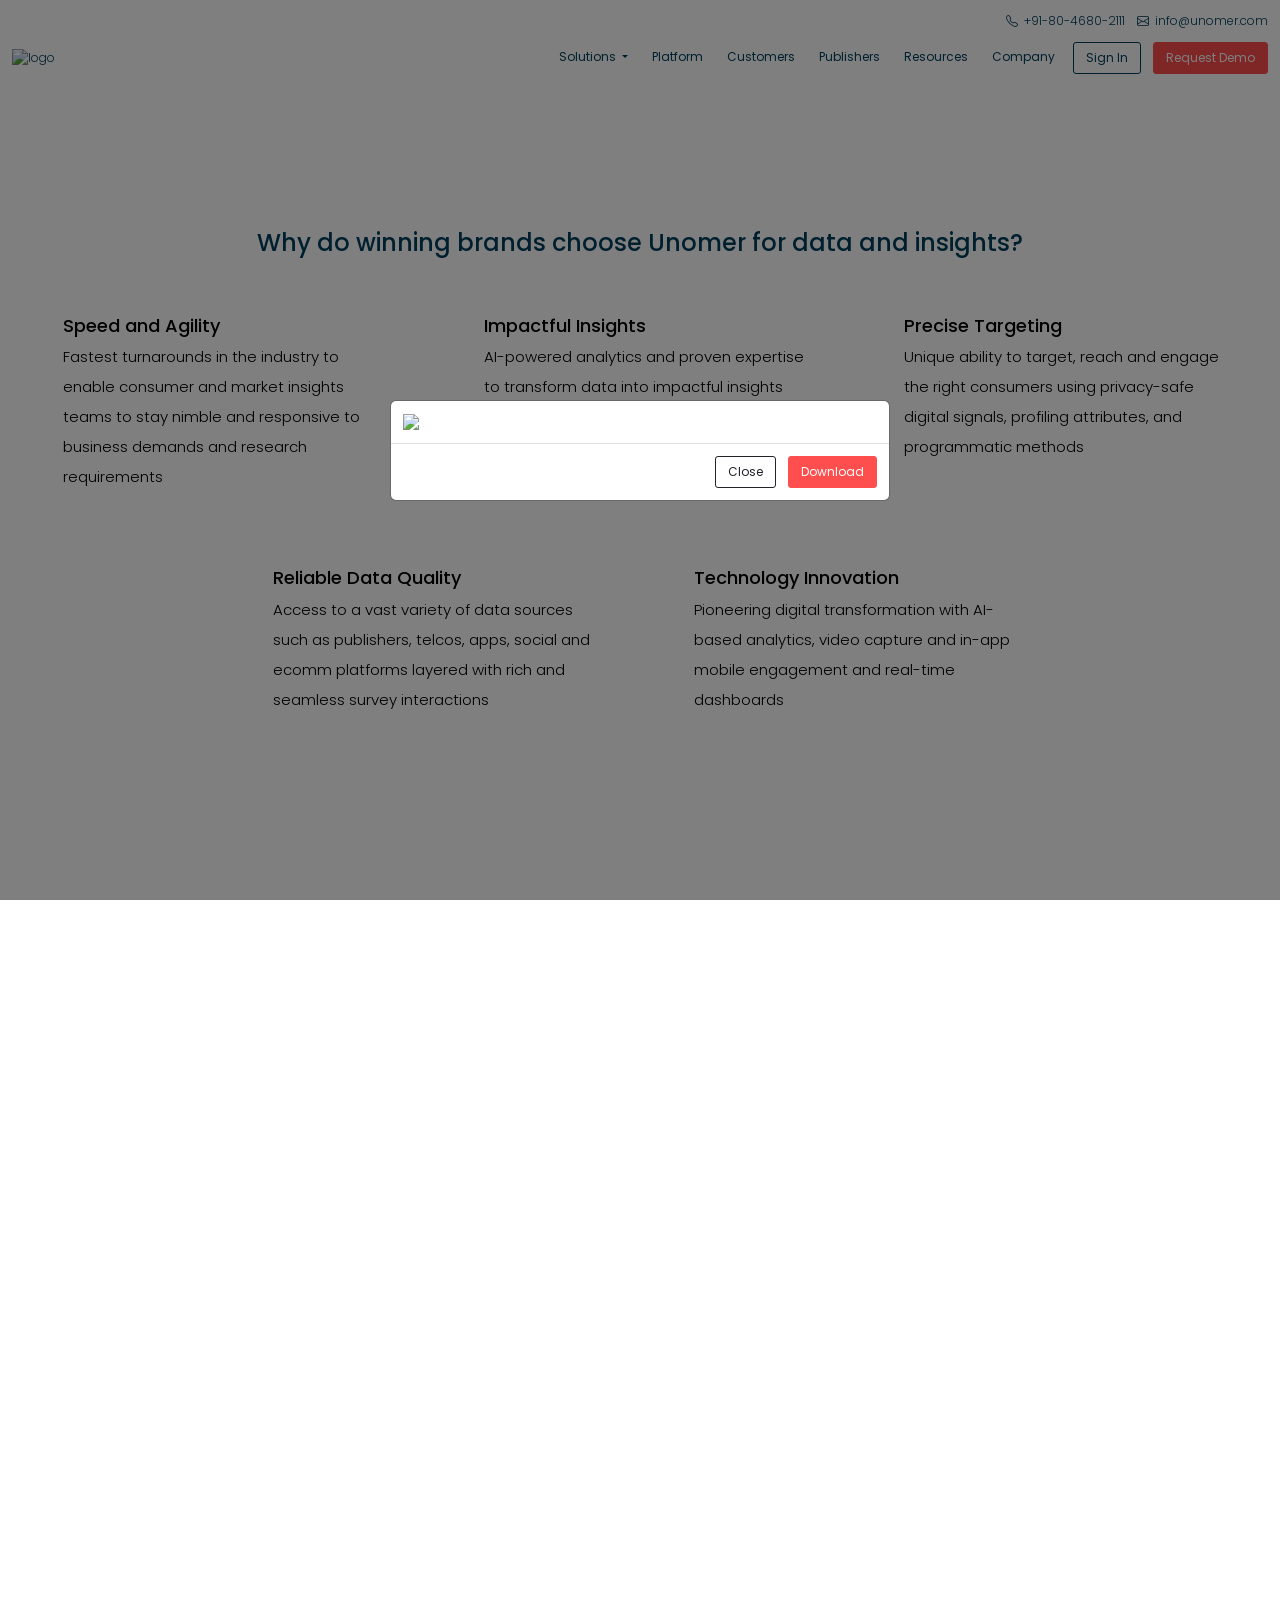
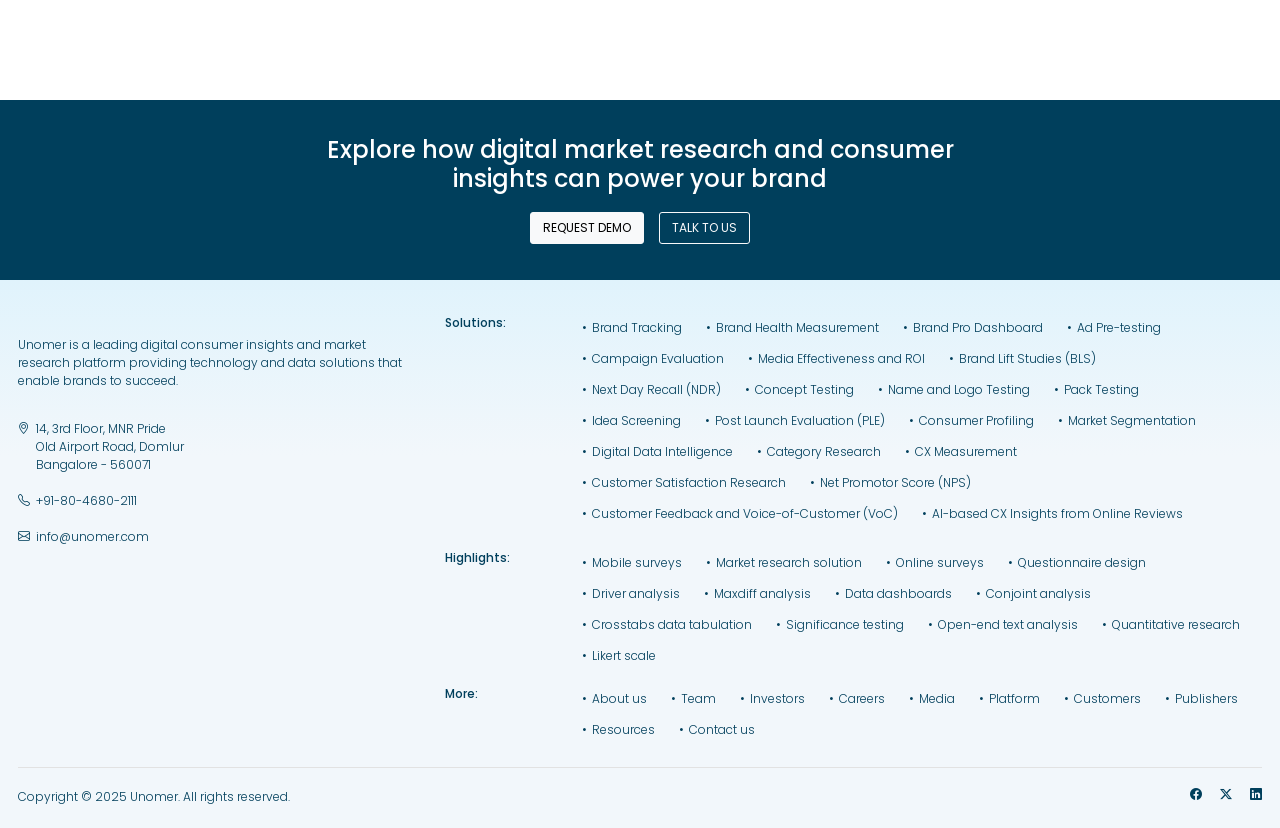
==== index.html @ 529eb97b "Upload css, fonts, files" ====
<!DOCTYPE html>
<html lang="en">
   <head>
      <base href="" />
      <meta charset="utf-8" />
      <meta name="viewport" content="width=device-width, initial-scale=1.0">
      <meta name="mobile-web-app-capable" content="yes">
      <title> Unomer </title>
      <link href="images/favicon.ico" type="image/x-icon" rel="shortcut icon" />
      <link rel="stylesheet" href="css/bootstrap.min.css" />
      <link rel="stylesheet" href="css/bootstrap-icons.min.css">
      <link rel="stylesheet" href="css/owl.carousel.css" />
      <link rel="stylesheet" href="css/style.css" />
      <link rel="stylesheet" href="css/responsive.css" />
   </head>
   <body>
      <!--Modal-Request Start-->  
      <div class="modal modal-xl fade" id="requestdemoModal" tabindex="-1" aria-labelledby="exampleModalLabel" aria-hidden="true">
         <div class="modal-dialog modal-dialog-centered modal-fullscreen-md-down">
            <div class="modal-content">
               <div class="popup-close">
                  <button type="button" class="btn-close opacity-100" data-bs-dismiss="modal" aria-label="Close"></button>
               </div>
               <div class="modal-body p-0">
                  <div class="row row-cols-1 row-cols-md-2 flex-column-reverse flex-md-row g-0">
                     <div class="col p-3 p-xl-5 pb-0 pb-xl-0 d-flex flex-column align-items-center bg-primary text-white">
                        <div>
                           <h1>Talk to our Customer Insights Experts</h1>
                           <p class="text-white my-4">Learn how you can bring speed, scale and precision to your market research programs with the Unomer Digital Consumer Insights platform. </p>
                           <ul class="arrow-list">
                              <li>See a tailored demo of Unomer’s key capabilities</li>
                              <li>Get a walk-through of relevant case studies and use cases</li>
                              <li>Discuss your business and research requirements and how Unomer can help</li>
                           </ul>
                        </div>
                        <div class="mt-4"><img src="images/request-demo-img.png" class="img-fluid" alt="" /></div>
                     </div>
                     <div class="col p-3 p-xl-5">
                        <form class="row g-3 needs-validation" novalidate>
                           <div class="col-md-12">
                              <label for="validationCustom01" class="form-label">Name</label>
                              <input type="text" class="form-control form-control-lg rounded-1" id="validationCustom01" value="" required>
                              <div class="valid-feedback">Looks good!</div>
                              <div class="invalid-feedback">Please enter your name.</div>
                           </div>
                           <div class="col-md-12">
                              <label for="validationCustom01" class="form-label">Email</label>
                              <input type="email" class="form-control form-control-lg rounded-1" id="validationCustom02" value="" required>
                              <div class="valid-feedback">Looks good!</div>
                              <div class="invalid-feedback">Please enter email address.</div>
                           </div>
                           <div class="col-md-12">
                              <label for="validationCustom01" class="form-label">Phone Number</label>
                              <input type="number" class="form-control form-control-lg rounded-1" id="validationCustom03" value="" required>
                              <div class="valid-feedback">Looks good!</div>
                              <div class="invalid-feedback">Please enter your phone number.</div>
                           </div>
                           <div class="col-md-12">
                              <label for="validationCustom01" class="form-label">Organization</label>
                              <input type="text" class="form-control form-control-lg rounded-1" id="validationCustom04" value="" required>
                              <div class="valid-feedback">Looks good!</div>
                              <div class="invalid-feedback">Please enter your organization name.</div>
                           </div>
                           <div class="col-md-12">
                              <label for="validationCustom01" class="form-label">Message (Optional)</label>
                              <input type="text" class="form-control form-control-lg rounded-1" id="validationCustom05" value="">
                           </div>
                           <div class="col-md-12"> Captch </div>
                           <div class="col-12 d-grid">
                              <button class="btn btn-primary btn-lg rounded-1" type="submit">Request Demo</button>
                           </div>
                        </form>
                     </div>
                  </div>
               </div>
            </div>
         </div>
      </div>
      <!--Modal-Request End-->  
      <!--Header Start-->  
      <header>
         <div class="top-bar">
            <div class="container-fluid py-3 px-3 px-xxl-6">
               <div class="d-none d-lg-flex gap-3 justify-content-end">
                  <a href="tel:8046802111"><i class="bi bi-telephone"></i><span class="ms-2">+91-80-4680-2111</span></a>
                  <a href="mailto:info@unomer.com"><i class="bi bi-envelope"></i><span class="ms-2">info@unomer.com</span></a>
               </div>
            </div>
         </div>
         <nav class="navbar navbar-expand-lg p-0">
            <div class="container-fluid  px-0 px-lg-3 px-xxl-6">
               <div class="mobile-header px-3 px-lg-0 py-2 py-lg-0">
                  <a class="brand" href="index.html"><img src="images/logo_web.png" class="img-fluid" alt="logo"></a>
                  <button class="navbar-toggler p-1 border-0" type="button" data-bs-toggle="collapse" data-bs-target="#navbarSupportedContent" aria-controls="navbarSupportedContent" aria-expanded="false" aria-label="Toggle navigation">
                  <span class="one"></span>
                  <span class="two"></span>
                  <span class="three"></span>
                  </button>
               </div>
               <div class="collapse navbar-collapse" id="navbarSupportedContent">
                  <div class="navbar-collapse-inner d-flex flex-column flex-lg-row h-100 ms-auto">
                     <ul class="navbar-nav  me-lg-3 px-3 p-lg-0 gap-lg-1 gap-xl-3">
                        <li class="nav-item dropdown">
                           <a class="nav-link dropdown-toggle" href="#" role="button" data-bs-toggle="dropdown" aria-expanded="false">
                           Solutions
                           </a>
                           <div class="dropdown-menu">
                              <div class="row row-cols-1 row-cols-md-3 ">
                                 <div class="col">
                                    <div class="dropdown-item">
                                       <div class="small fm-b-poppins border-bottom pb-3 mb-2 d-flex align-items-center"> 
                                           <img src="images/brand.png" class="d-block img-fluid me-2" alt="brand">
                                           BRAND SUCCESS
                                       </div>
                                       <ul>
                                          <li><a href="#">Brand Tracking</a></li>
                                          <li><a href="#">Brand Health Measurement</a></li>
                                          <li><a href="#">Brand Pro Dashboard</a></li>
                                       </ul>
                                    </div>
                                    <div class="dropdown-item ">
                                       <div class="small fm-b-poppins border-bottom pb-3 mb-2 d-flex align-items-center">
                                           <img src="images/adersting.png" class="d-block img-fluid me-2" alt="brand">
                                           ADVERTISING EFFECTIVENESS</div>
                                       <ul>
                                          <li><a href="#">Ad Pre-testing</a></li>
                                          <li><a href="#">Campaign Evaluation</a></li>
                                          <li><a href="#">Media Effectiveness and ROI</a></li>
                                          <li><a href="#">Brand Lift Studies (BLS)</a></li>
                                          <li><a href="#">Next Day Recall (NDR)</a></li>
                                          <li><a href="#">Celebrity Research</a></li>
                                       </ul>
                                    </div>
                                 </div>
                                 <div class="col">
                                    <div class="dropdown-item">
                                       <div class="small fm-b-poppins border-bottom pb-3 mb-2 d-flex align-items-center">
                                           <img src="images/consumer.png" class="d-block img-fluid me-2" alt="brand">
                                           CONSUMER UNDERSTANDING
                                       </div>
                                       <ul>
                                          <li><a href="#">Consumer Profiling</a></li>
                                          <li><a href="#">Market Segmentation</a></li>
                                          <li><a href="#">Category Research</a></li>
                                          <li>
                                             <a href="#" class="d-inline-flex d-md-flex align-items-start tag tag-yellow">
                                                <img src="images/prism.png" alt="" class="img-fluid flex-shrink-0"/>
                                                <div class="flex-grow-1 ps-2">
                                                   <strong class="d-block pb-1">Prism <i class="bi bi-arrow-right ms-1"></i></strong>
                                                   Digital Data Intelligence
                                                </div>
                                             </a>
                                          </li>
                                       </ul>
                                    </div>
                                    <div class="dropdown-item">
                                       <div class="small fm-b-poppins border-bottom pb-3 mb-2 d-flex align-items-center">
                                           <img src="images/product.png" class="d-block img-fluid me-2" alt="brand">    
                                           PRODUCT INNOVATION</div>
                                       <ul>
                                          <li><a href="#">Concept Testing</a></li>
                                          <li><a href="#">Name and Logo Testing</a></li>
                                          <li><a href="#">Pack Testing</a></li>
                                          <li><a href="#">Idea Screening</a></li>
                                       </ul>
                                    </div>
                                 </div>
                                 <div class="col">
                                    <div class="dropdown-item">
                                       <div class="small fm-b-poppins border-bottom pb-3 mb-2 d-flex align-items-center">
                                           <img src="images/customer.png" class="d-block img-fluid me-2" alt="brand">
                                           CUSTOMER EXPERIENCE
                                       </div>
                                       <ul>
                                          <li><a href="#">CX Measurement</a></li>
                                          <li><a href="#">Customer Satisfaction Research</a></li>
                                          <li><a href="#">Net Promoter Score (NPS)</a></li>
                                          <li><a href="#">Feedback Management</a></li>
                                          <li>
                                             <a href="#" class="d-inline-flex d-md-flex align-items-start tag tag-blue">
                                                <img src="images/sentisine.png" alt="" class="img-fluid flex-shrink-0"/>
                                                <div class="flex-grow-1 ps-2">
                                                   <strong class="d-block pb-1">Sentisine <i class="bi bi-arrow-right ms-1"></i></strong>
                                                   AI-based CX Insights<br/> from Online Reviews
                                                </div>
                                             </a>
                                          </li>
                                       </ul>
                                    </div>
                                    <div class="launch-item">
                                       <h6 class="mb-3">New Launch</h6>
                                       <div id="carouselExampleIndicators" class="carousel slide" data-bs-ride="carousel">
                                          <div class="carousel-inner">
                                             <div class="carousel-item active">
                                                <img src="images/newlaunch.png" class="d-block img-fluid" alt="new">
                                                <p class="m-0 pt-2 ">Use videos to let consumers share stories</p>
                                             </div>
                                          </div>
                                       </div>
                                    </div>
                                 </div>
                              </div>
                           </div>
                        </li>
                        <li class="nav-item">
                           <a class="nav-link" href="platform.html">Platform</a>
                        </li>
                        <li class="nav-item">
                            <a class="nav-link" href="customers.html">Customers</a>
                        </li>
                        <li class="nav-item">
                           <a class="nav-link" href="publishers.html">Publishers</a>
                        </li>
                        <li class="nav-item">
                           <a class="nav-link" href="resources.html">Resources</a>
                        </li>
                        <li class="nav-item">
                           <a class="nav-link" href="company.html">Company</a>
                        </li>
                     </ul>
                     <div class="d-flex gap-3 py-3 px-3 p-lg-0">
                        <a class="btn btn-outline-black btn-lg rounded-1 fs-6" href="#">Sign In</a>
                        <a class="btn btn-primary btn-lg rounded-1 fs-6" href="#" data-bs-toggle="modal" data-bs-target="#requestdemoModal"><span>Request Demo</span></a> 
                     </div>
                  </div>
                  <div class="d-lg-none d-flex gap-3 py-3 px-3 p-lg-0 text-center   justify-content-around">
                     <a href="tel:8046802111 "><i class="bi bi-telephone"></i><span class="ms-2">+91-80-4680-2111</span></a>
                     <a href="mailto:info@unomer.com"><i class="bi bi-envelope"></i><span class="ms-2">info@unomer.com</span></a>
                  </div>
               </div>
            </div>
         </nav>
      </header>
      <!--Header End-->  
      
      
      
      <!--Main Wrapper Start-->  
      <div id="wrapper">
          
         <!--Banner Start -->
         <section class="jarallax active" id="slide_1">
            <div class="w-100">
               <div class="banner-bg banner-home height">
                  <div class="top-slide-left justify-content-xl-center align-items-xl-end px-md-4 px-xxl-6 ">
                   
                      <div class="hero-graphic reveal">
                       <div class="hero-banner-content py-4 py-md-0">
                        <h1 class="mb-3 reveal">Drive brand success with impactful insights</h1>
                        <h4 class="mb-3 lh-base fm-m-poppins reveal">Get data you can trust and the insights you need to take action and fuel growth</h4>
                        <div class="d-flex gap-2 gap-md-4">
                          <a href="#" class="btn btn-primary py-3 rounded-1 fm-sb-poppins reveal" data-bs-toggle="modal" data-bs-target="#requestdemoModal">REQUEST DEMO</a> 
                          <a href="#" class="btn btn-outline-dark py-3 rounded-1 fm-sb-poppins reveal" data-bs-toggle="modal" data-bs-target="#requestdemoModal">TALK TO US</a>
                        </div>
                     </div>
                         
                         <div class="hero-banner-mobile d-md-none">
                             <img src="images/home/hero-banner-m.jpg" alt="" class="img-fluid w-100" />
                         </div>
                     </div>
                      
                     <div class="customers-bg-slider slide-in-top_1 justify-content-center">
                        <div class="owl-carousel owl-theme owl-customer our-customer mx-md-0 mx-lg-5 d-flex align-items-center reveal">
                           <div class="item"><img src="images/brand/amazon.png" alt="" /> </div>
                           <div class="item"><img src="images/brand/apple.png" alt="" /> </div>
                           <div class="item"><img src="images/brand/asian-paints.png" alt="" /> </div>
                           <div class="item"><img src="images/brand/colgate-palmolive.png" alt="" /> </div>
                           <div class="item"><img src="images/brand/gameskraft.png" alt="" /> </div>
                           <div class="item"><img src="images/brand/groww-billionbrains.png" alt="" /> </div>
                           <div class="item"><img src="images/brand/hotstar.png" alt="" /> </div>
                           <div class="item"><img src="images/brand/itc-foods.png" alt="" /> </div>
                           <div class="item"><img src="images/brand/oppo.png" alt="" /> </div>
                           <div class="item"><img src="images/brand/PhonePe.png" alt="" /> </div>
                           <div class="item"><img src="images/brand/pg.png" alt="" /> </div>
                           <div class="item"><img src="images/brand/razorpay.png" alt="" /> </div>
                           <div class="item"><img src="images/brand/realme.png" alt="" /> </div>
                           <div class="item"><img src="images/brand/samsung.png" alt="" /> </div>
                           <div class="item"><img src="images/brand/star-tv.png" alt="" /> </div>
                           <div class="item"><img src="images/brand/swiggy.png" alt="" /> </div>
                           <div class="item"><img src="images/brand/tata-consumer-products.png" alt="" /> </div>
                           <div class="item"><img src="images/brand/viacom18.png" alt="" /> </div>
                           <div class="item"><img src="images/brand/vivo.png" alt="" /> </div>
                           <div class="item"><img src="images/brand/xiaomi.png" alt="" /> </div>
                           <div class="item"><img src="images/brand/zee5.png" alt="" /> </div>
                           <div class="item"><img src="images/brand/tata-aig.png" alt="" /> </div>
                           <div class="item"><img src="images/brand/netflix.png" alt="" /> </div>
                           <div class="item"><img src="images/brand/ola-cabs.png" alt="" /> </div>
                           <div class="item"><img src="images/brand/godrej.png" alt="" /> </div>
                           <div class="item"><img src="images/brand/redington.png" alt="" /> </div>
                           <div class="item"><img src="images/brand/abIn-bev.png" alt="" /> </div>
                           <div class="item"><img src="images/brand/junglee_games.png" alt="" /> </div>
                           <div class="item"><img src="images/brand/nestle.png" alt="" /> </div>
                        </div>
                     </div>
                  </div>
               </div>
            </div>
         </section> 
         <!--Banner End -->
         
         
         <!-- Feature Start-->
         <section class="jarallax bg-white py-5 py-xl-0" id="slide_2">
            <div class="px-4 w-100">
               <div class="container height d-flex flex-column justify-content-center ">
                  <h2 class="text-xl-center mb-5 mx-lg-3 test reveal">Why do winning brands choose Unomer for data and insights?</h2>
                  <div class="row row-cols-1 row-cols-md-2 row-cols-xl-3 g-5 justify-content-center lh-lg text-black">
                     <div class="col slide-in-top_2">
                        <div class="d-flex p-lg-4 features-home reveal">
                           <div><img src="images/home/speed-icn.png" alt=""/></div>
                           <div class="ps-4">
                              <h3>Speed and Agility</h3>
                              <p>Fastest turnarounds in the industry to enable consumer and market insights teams to stay nimble and responsive to business demands and research requirements</p>
                           </div>
                        </div>
                     </div>
                     <div class="col slide-in-top_3">
                        <div class="d-flex p-lg-4 features-home reveal">
                           <div><img src="images/home/insight-icn.png" alt="" /></div>
                           <div class="ps-4">
                              <h3>Impactful Insights</h3>
                              <p>AI-powered analytics and proven expertise to transform data into impactful insights uncovering real drivers for your customers and market</p>
                           </div>
                        </div>
                     </div>
                     <div class="col slide-in-top_4">
                        <div class="d-flex p-lg-4 features-home reveal">
                           <div><img src="images/home/target-icn.png" alt="" /></div>
                           <div class="ps-4">
                              <h3>Precise Targeting</h3>
                              <p>Unique ability to target, reach and engage the right consumers using privacy-safe digital signals,  profiling attributes, and programmatic methods</p>
                           </div>
                        </div>
                     </div>
                     <div class="col slide-in-top_5">
                        <div class="d-flex p-lg-4 features-home reveal">
                           <div><img src="images/home/data-icn.png" alt="" /></div>
                           <div class="ps-4">
                              <h3>Reliable Data Quality</h3>
                              <p>Access to a vast variety of data sources such as publishers, telcos, apps,  social and ecomm platforms  layered with rich and seamless survey interactions</p>
                           </div>
                        </div>
                     </div>
                     <div class="col slide-in-top_6">
                        <div class="d-flex pb-0 p-lg-4 features-home reveal">
                           <div><img src="images/home/tech-icn.png" alt="" /></div>
                           <div class="ps-4">
                              <h3>Technology Innovation</h3>
                              <p>Pioneering digital transformation with AI-based analytics, video capture and in-app mobile engagement and real-time dashboards</p>
                           </div>
                        </div>
                     </div>
                  </div>
               </div>
            </div>
         </section>
         <!-- Feature End-->
         
         
         <!--Solutions Start-->
         <section class="jarallax py-5 py-xl-0" id="slide_3">
            <div class="pattern pattern-purple height mx-4 mx-xl-0 p-4 py-xxl-0 px-xxl-6 d-flex flex-column justify-content-center">
               <div class="row align-items-center">
                  <div class="col-12 col-xl-6">
                     <div class="pattern-img reveal">
                        <picture>
                           <source media="(max-width:1199px)" srcset="images/home/solutions-md.png">
                           <img src="images/home/solutions.png" alt="" class="img-fluid" />
                        </picture>
                     </div>
                  </div>
                  <div class="col-12 col-xl-6">
                     <div class="bg-white p-4 p-xl-0">
                        <h5 class="text-black reveal">SOLUTIONS</h5>
                        <h2 class="mb-4 reveal">Stay in sync with consumers and a step ahead of changing market dynamics</h2>
                        <p class="reveal">Unomer equips insights leaders, brand managers and media planners to harness data and insights so you can take action with confidence. Our range of specialised solutions provide accurate and relevant data that help in making smarter decisions with agility.</p>
                        <p class="reveal">Digital market research enables brands to gain deeper insights into consumer behaviour, preferences, and market trends, empowering them to make data-driven decisions and stay ahead of the competition in today's rapidly evolving marketplace.</p>
                        <a href="#" class="btn btn-lg btn-outline-black rounded-1 mt-3 mt-xl-5 reveal">Explore Solutions<i class="bi bi-arrow-right ms-1"></i></a>
                     </div>
                  </div>
               </div>
            </div>
         </section>
         <!--Solutions End-->
         
         
         <!--Slider One Start-->
         <section class="jarallax py-5 py-xl-0 " id="slide_4">
            <div class="patter-afterbefore mx-4 mx-xl-0 px-4 light-bluegrey-bg">
               <div class="height pb-5 px-xxl-6 py-xl-0 d-flex align-items-center justify-content-center">
                  <div id="carouselHome" class="carousel slide" data-bs-ride="carousel" >
                     <div class="carousel-indicators reveal ">
                        <button type="button" data-bs-target="#carouselHome" data-bs-slide-to="0" class="active" aria-label="Slide 1"></button>
                        <button type="button" data-bs-target="#carouselHome" data-bs-slide-to="1" aria-label="Slide 2"></button>
                        <button type="button" data-bs-target="#carouselHome" data-bs-slide-to="2" aria-label="Slide 3"></button>
                        <button type="button" data-bs-target="#carouselHome" data-bs-slide-to="3" aria-label="Slide 4"></button>
                     </div>
                     <div class="carousel-inner slide-in-top_1">
                        <div class="carousel-item active">
                           <div class="row gy-4 align-items-center">
                              <div class="col-12 col-xl-5 col-xxl-4 order-last order-xl-first">
                                 <h2 class="mb-4 reveal">Design, launch, and analyze mobile  surveys with ease</h2>
                                 <p class="reveal">Get insights faster by quickly collecting responses from your target groups and answer business questions to create impact</p>
                                 <a href="#" class="btn btn-lg btn-outline-black rounded-1 slide-in-top_6  mt-3 mt-xl-5 reveal">Explore More<i class="bi bi-arrow-right ms-1"></i></a>
                              </div>
                              <div class="col-12 col-xl-7 col-xxl-8 order-first order-xl-last text-end">
                                 <picture c>
                                    <source media="(max-width:767px)" srcset="images/home/home-slider-1-m.png" >
                                    <source media="(max-width:1299px)" srcset="images/home/home-slider-1.png">
                                    <img src="images/home/home-slider-1.png" alt="" class="img-fluid w-100 reveal" />
                                 </picture>
                              </div>
                           </div>
                        </div>
                        <div class="carousel-item">
                           <div class="row gy-4 align-items-center">
                              <div class="col-12 col-xl-5 col-xxl-4 order-last order-xl-first">
                                 <h2 class="mb-4 reveal">Drive rich, authentic insights from social and online channels</h2>
                                 <p class="reveal">Automatically extract meaningful quantitative and qualitative insights to tell powerful stories that inspire better actions to deliver the best customer experiences</p>
                                 <a href="#" class="btn btn-lg btn-outline-black rounded-1 slide-in-top_6  mt-3 mt-xl-5 reveal">Explore More<i class="bi bi-arrow-right ms-1"></i></a>
                              </div>
                              <div class="col-12 col-xl-7 col-xxl-8 order-first order-xl-last text-end">
                                 <picture>
                                    <source media="(max-width:767px)" srcset="images/home/home-slider-2-m.png">
                                    <source media="(max-width:1299px)" srcset="images/home/home-slider-2.png">
                                    <img src="images/home/home-slider-2.png" alt="" class="img-fluid w-100 reveal" />
                                 </picture>
                              </div>
                           </div>
                        </div>
                        <div class="carousel-item">
                           <div class="row gy-4 align-items-center">
                              <div class="col-12 col-xl-5 col-xxl-4 order-last order-xl-first">
                                 <h2 class="mb-4 reveal">Measure, track and benchmark brand performance against competition</h2>
                                 <p class="reveal">Gain a holistic view of the market by comparing your brand KPIs and against competitors so you can stay ahead of changing market dynamics</p>
                                 <a href="#" class="btn btn-lg btn-outline-black rounded-1 slide-in-top_6  mt-3 mt-xl-5 reveal">Explore More<i class="bi bi-arrow-right ms-1"></i></a>
                              </div>
                              <div class="col-12 col-xl-7 col-xxl-8 order-first order-xl-last text-end">
                                 <picture>
                                    <source media="(max-width:767px)" srcset="images/home/home-slider-3-m.png">
                                    <source media="(max-width:1299px)" srcset="images/home/home-slider-3.png">
                                    <img src="images/home/home-slider-3.png" alt="" class="img-fluid w-100 reveal" />
                                 </picture>
                              </div>
                           </div>
                        </div>
                        <div class="carousel-item ">
                           <div class="row gy-4 align-items-center">
                              <div class="col-12 col-xl-5 col-xxl-4 order-last order-xl-first">
                                 <h2 class="mb-4 reveal">Make smart advertising and campaign decisions</h2>
                                 <p class="reveal">Maximise the effectiveness of your creatives and media plan to grow brand strength, market penetration and sales</p>
                                 <a href="#" class="btn btn-lg btn-outline-black rounded-1 slide-in-top_6  mt-3 mt-xl-5 reveal">Explore More<i class="bi bi-arrow-right ms-1"></i></a>
                              </div>
                              <div class="col-12 col-xl-7 col-xxl-8 order-first order-xl-last text-end">
                                 <picture>
                                    <source media="(max-width:767px)" srcset="images/home/home-slider-4-m.png">
                                    <source media="(max-width:1299px)" srcset="images/home/home-slider-4.png">
                                    <img src="images/home/home-slider-4.png" alt="" class="img-fluid w-100 reveal" />
                                 </picture>
                              </div>
                           </div>
                        </div>
                     </div>
                  </div>
               </div>
            </div>
         </section>
         <!--Slider One End-->
         
         
         <!--Testimonial Start-->
         <section class="jarallax py-5 py-xl-0 " id="slide_5">
            <div class="mx-4 mx-xl-0 px-4 testimonial-bg">
               <div class="height d-flex align-items-center px-xl-3 px-xxl-6 pt-4 pb-5 py-xl-0">
                  <div id="carouselTestimonial" class="carousel slide" data-bs-ride="carousel">
                     <div class="carousel-indicators reveal">
                        <button type="button" data-bs-target="#carouselTestimonial" data-bs-slide-to="0" class="active" aria-label="Slide 1"></button>
                        <button type="button" data-bs-target="#carouselTestimonial" data-bs-slide-to="1" aria-label="Slide 2"></button>
                        <button type="button" data-bs-target="#carouselTestimonial" data-bs-slide-to="2" aria-label="Slide 3"></button>
                        <button type="button" data-bs-target="#carouselTestimonial" data-bs-slide-to="3" aria-label="Slide 4"></button>
                     </div>
                     <div class="carousel-inner slide-in-top_1">
                         
                        <div class="carousel-item active">
                           <div class="row g-5 align-items-center">
                              <div class="col-12 col-xl-4 text-center">
                                 <img class="img-fluid px-5 px-md-0 testimonial-img reveal" src="images/ArunPreethiPillai.png" alt="" />
                              </div>
                              <div class="col-12 col-xl-8 testimonial-content text-white">
                                  <h1 class="reveal">With the Unomer platform, we get sharp consumer intelligence, bring in fresh, real-time insights, and strengthen our decision-making process. <span class="last-testimonial"><img src="images/testimonial-rht.png" alt="" /></span></h1>
                                 <div class="d-md-flex align-items-center testimonial-desc">
                                     <img src="images/Razorpay-logo.png" alt="" class="img-fluid small reveal" />
                                    <div class="personal-dtl mt-4 mt-md-0 reveal">
                                       <span class="testimonial-name fm-m-poppins d-block m-0">Arun Preethi Pillai</span>
                                       <span class="testimonial-country d-block my-1 fst-italic">Associate Director, Research and Insights</span>
                                       <span class="testimonial-company d-block m-0 opacity-50 fst-italic d-none">Razorpay</span>
                                    </div>
                                 </div>
                              </div>
                           </div>
                        </div>
                         
                        <div class="carousel-item ">
                           <div class="row g-5 align-items-center">
                              <div class="col-12 col-xl-4 text-center">
                                 <img class="img-fluid px-5 px-md-0 testimonial-img reveal" src="images/SaurobhMedda.png" alt="" />
                              </div>
                              <div class="col-12 col-xl-8 testimonial-content text-white">
                                 <h1 class="reveal">Unomer’s remarkable agility to launch the digital research projects within a few hours and ability to provide reliable consumer insights has impacted investment decisions. <span class="last-testimonial "><img src="images/testimonial-rht.png" alt="" /></span></h1>
                                 <div class="d-md-flex align-items-center testimonial-desc">
                                     <img src="images/Colgate-logo.png" class="img-fluid big reveal" alt="" />
                                    <div class="personal-dtl mt-4 mt-md-0 reveal">
                                       <span class="testimonial-name fm-m-poppins d-block m-0">Saurobh Medda</span>
                                       <span class="testimonial-country d-block my-1 fst-italic">Manager, Consumer Insights</span>
                                       <span class="testimonial-company d-block m-0 opacity-50 fst-italic d-none">Colgate-Palmolive</span>
                                    </div>
                                 </div>
                              </div>
                           </div>
                        </div>
                        <div class="carousel-item">
                           <div class="row g-5 align-items-center">
                              <div class="col-12 col-xl-4 text-center">
                                 <img class="img-fluid px-5 px-md-0 testimonial-img" src="images/SumitOberoi.png" alt="" />
                              </div>
                              <div class="col-12 col-xl-8 testimonial-content text-white">
                                 <h1>Unomer platform enables access and engagement with hard-to-reach consumer segments which is critical for our product and communications research. <span class="last-testimonial"><img src="images/testimonial-rht.png" alt="" /></span></h1>
                                 <div class="d-md-flex align-items-center testimonial-desc">
                                    <img src="images/Amazon-logo.png" class="img-fluid small" alt="" />
                                    <div class="personal-dtl mt-4 mt-md-0">
                                       <span class="testimonial-name fm-m-poppins d-block m-0">Sumit Oberoi</span>
                                       <span class="testimonial-country d-block my-1 fst-italic">Brand Lead, Alexa, Fire TV &amp; Kindle</span>
                                       <span class="testimonial-company d-block m-0 opacity-50 fst-italic d-none">Amazon</span>
                                    </div>
                                 </div>
                              </div>
                           </div>
                        </div>
                   
                        <div class="carousel-item">
                           <div class="row g-5 align-items-center">
                              <div class="col-12 col-xl-4 text-center">
                                 <img class="img-fluid px-5 px-md-0 testimonial-img" src="images/NeerajMudya.png" alt="" />
                              </div>
                              <div class="col-12 col-xl-8 testimonial-content text-white">
                                 <h1>The quality and speed of data and insights from Unomer is very valuable for refining our brand and communication strategy across brand portfolios. <span class="last-testimonial"><img src="images/testimonial-rht.png" alt="" /></span></h1>
                                 <div class="d-md-flex align-items-center testimonial-desc">
                                    <img src="images/TataConsumerProducts-logo.png" class="img-fluid big" alt="" />
                                    <div class="personal-dtl mt-4 mt-md-0 ">
                                       <span class="testimonial-name fm-m-poppins d-block m-0">Neeraj Mudya</span>
                                       <span class="testimonial-country d-block my-1 fst-italic">Director, Consumer Insights + Innovations</span>
                                       <span class="testimonial-company d-block m-0 opacity-50 fst-italic d-none">Tata Consumer Products</span>
                                    </div>
                                 </div>
                              </div>
                           </div>
                        </div>
                     </div>
                  </div> 
               </div>
            </div>
         </section>
         <!--Testimonial End-->
         
         
         <!--Platform Start-->
         <section class="jarallax py-5 py-xl-0" id="slide_6">
            <div class="pattern pattern-green height mx-4 mx-xl-0 p-4 py-xxl-0 px-xxl-6 d-flex flex-column justify-content-center ">
               <div class="row align-items-center">
                  <div class="col-12 col-xl-6">
                     <div class="pattern-img reveal">
                        <picture>
                           <source media="(max-width:1199px)" srcset="images/home/platform-m.png">
                           <img src="images/home/platform.png" alt="" class="slide-in-top_1 img-fluid" />
                        </picture>
                     </div>
                  </div>
                  <div class="col-12 col-xl-6">
                     <div class="bg-white p-4 p-xl-0">
                        <h5 class="text-black reveal">PLATFORM</h5>
                        <h2 class="reveal mb-4">Reshape market research with a cloud-based data platform powered by AI</h2>
                        <p class="reveal">Unomer has built industry’s most advanced platform that integrates robust data sources with AI-powered data collection, synthesis and analysis. It empowers you with insights and intelligence needed to make better decisions.</p>
                        <p class="reveal">Design and launch mobile surveys on precisely targeted audience segments, engage consumers via videos, gather real-time data signals, report faster than ever using live dashboards, run analytics on social media, online reviews or internal apps and data.</p>
                        <a href="#" class="btn btn-lg btn-outline-black rounded-1 mt-3 mt-xl-5 reveal">Explore Platform<i class="bi bi-arrow-right ms-1"></i></a>
                     </div>
                  </div>
               </div>
            </div>
         </section>
         <!--Platform End-->
         
         
         <!--Slider Two Start-->
         <section class="jarallax py-5 py-xl-0" id="slide_7">
            <div class="patter-afterbefore light-bluegrey-bg mx-4 mx-xl-0 px-4">
               <div class="height pb-5 px-xxl-6 py-xl-0 d-flex align-items-center justify-content-center">
                  <div id="carouselHomeSecond" class="carousel slide" data-bs-ride="carousel">
                     <div class="carousel-indicators reveal">
                        <button type="button" data-bs-target="#carouselHomeSecond" data-bs-slide-to="0" class="active" aria-label="Slide 1"></button>
                        <button type="button" data-bs-target="#carouselHomeSecond" data-bs-slide-to="1" aria-label="Slide 2"></button>
                        <button type="button" data-bs-target="#carouselHomeSecond" data-bs-slide-to="2" aria-label="Slide 3"></button>
                        <button type="button" data-bs-target="#carouselHomeSecond" data-bs-slide-to="3" aria-label="Slide 4"></button>
                     </div>
                     <div class="carousel-inner slide-in-top_1">
                        <div class="carousel-item active">
                           <div class="row gy-4 align-items-center">
                              <div class="col-12 col-xl-5 col-xxl-4 order-last order-xl-first">
                                 <h2 class="mb-4 reveal">Gain a 360-degree view of consumer behavior</h2>
                                 <p class="reveal">Access simple dashboards for analysis of massive datasets to see where, how, and why consumers spend their time and money</p>
                                 <a href="#" class="btn btn-lg btn-outline-black rounded-1 slide-in-top_6  mt-3 mt-xl-5 reveal">Explore More<i class="bi bi-arrow-right ms-1"></i></a>
                              </div>
                              <div class="col-12 col-xl-7 col-xxl-8 order-first order-xl-last text-end">
                                 <picture>
                                    <source media="(max-width:767px)" srcset="images/home/home-slider-5-m.png">
                                    <source media="(max-width:1299px)" srcset="images/home/home-slider-5.png">
                                    <img src="images/home/home-slider-5.png" alt="" class="img-fluid w-100 reveal" />
                                 </picture>
                              </div>
                           </div>
                        </div>
                        <div class="carousel-item ">
                           <div class="row gy-4 align-items-center">
                              <div class="col-12 col-xl-5 col-xxl-4 order-last order-xl-first">
                                 <h2 class="mb-4 reveal">See with AI what you may otherwise miss</h2>
                                 <p class="reveal">Uncover consumer perceptions and sentiments from structured and unstructured data with AI tailor made for consumer insights</p>
                                 <a href="#" class="btn btn-lg btn-outline-black rounded-1 slide-in-top_6  mt-3 mt-xl-5 reveal">Explore More<i class="bi bi-arrow-right ms-1"></i></a>
                              </div>
                              <div class="col-12 col-xl-7 col-xxl-8 order-first order-xl-last text-end">
                                 <picture>
                                    <source media="(max-width:767px)" srcset="images/home/home-slider-6-m.png">
                                    <source media="(max-width:1299px)" srcset="images/home/home-slider-6.png">
                                    <img src="images/home/home-slider-6.png" alt="" class="img-fluid w-100 reveal" />
                                 </picture>
                              </div>
                           </div>
                        </div>
                        <div class="carousel-item">
                           <div class="row gy-4 align-items-center">
                              <div class="col-12 col-xl-5 col-xxl-4 order-last order-xl-first">
                                 <h2 class="mb-4 reveal">Innovate meaningfully to create differentiation</h2>
                                 <p class="reveal">Evaluate consumer opinions on new offerings and features to incorporate feedback into design and development lifecycle in a quick and agile way</p>
                                 <a href="#" class="btn btn-lg btn-outline-black rounded-1 slide-in-top_6  mt-3 mt-xl-5 reveal">Explore More<i class="bi bi-arrow-right ms-1"></i></a>
                              </div>
                              <div class="col-12 col-xl-7 col-xxl-8 order-first order-xl-last text-end">
                                 <picture>
                                    <source media="(max-width:767px)" srcset="images/home/home-slider-7-m.png">
                                    <source media="(max-width:1299px)" srcset="images/home/home-slider-7.png">
                                    <img src="images/home/home-slider-7.png" alt="" class="img-fluid w-100 reveal" />
                                 </picture>
                              </div>
                           </div>
                        </div>
                        <div class="carousel-item ">
                           <div class="row gy-4 align-items-center">
                              <div class="col-12 col-xl-5 col-xxl-4 order-last order-xl-first">
                                 <h2 class="mb-4 reveal">Use videos to let consumers tell their stories in their own way</h2>
                                 <p class="reveal">Get richer responses and feedback with interactive videos so you can see, hear, and understand your customers like never before</p>
                                 <a href="#" class="btn btn-lg btn-outline-black rounded-1 slide-in-top_6 mt-3 mt-xl-5 reveal">Explore More<i class="bi bi-arrow-right ms-1"></i></a>
                              </div>
                              <div class="col-12 col-xl-7 col-xxl-8 order-first order-xl-last text-end">
                                 <picture>
                                    <source media="(max-width:767px)" srcset="images/home/home-slider-8-m.png">
                                    <source media="(max-width:1299px)" srcset="images/home/home-slider-8.png">
                                    <img src="images/home/home-slider-8.png" alt="" class="img-fluid w-100 reveal" />
                                 </picture>
                              </div>
                           </div>
                        </div>
                     </div>
                  </div>
               </div>
            </div>
         </section>
         <!--Slider Two End-->
         
         
         <!--Festival Start-->
         <section class="jarallax py-5 py-xl-0" id="slide_8">
            <div class="bg-purple mx-4 mx-xl-0 p-4 p-xxl-0">
               <div class="height d-xl-flex align-items-xl-center px-xxl-6">
                    <div class="owl-carousel owl-theme festival-slider  ">
                      
                          <div class="px-xl-3 item" data-merge="1" >
                        <div class="bg-white p-4 reveal h-100">
                           <div class="mb-4">
                             <picture>
                                 <source media="(max-width:767px)" srcset="images/home/tataIpl-2025.jpg">
                                 <source media="(max-width:1299px)" srcset="images/home/tataIpl-2025.jpg">
                                 <img src="images/home/tataIpl-2025.jpg" alt="" class="img-fluid w-100 object-fit-cover" />
                              </picture>
                           </div>
                           <h5 class="text-black mb-3">TATA IPL 2025</h5>
                           <h2 class="mb-3">SCORE IPL Ad Effectiveness Measurement</h2>
                           <p>A comprehensive data and insights solution for IPL advertisers and sponsors</p>
                           <a href="lead-genration-form.html" target="_blank" class="btn btn-lg btn-outline-black rounded-1">Download</a>
                        </div>
                     </div>

                       <div  class="px-xl-3 item" data-merge="2">
                        <div class="bg-white p-4 reveal h-100 "> 
                           <div class="mb-4">
                              <picture>
                                 <source media="(max-width:767px)" srcset="images/home/festival-tracker-img-m.jpg">
                                 <source media="(max-width:1299px)" srcset="images/home/festival-tracker-img.jpg">
                                 <img src="images/home/festival-tracker-img.jpg" alt="" class="img-fluid w-100 object-fit-cover" />
                              </picture>
                           </div>
                           <h5 class="text-black mb-3">FESTIVE SHOPPING TRACKER</h5>
                           <h2 class="mb-3">Comprehensive shopping tracker covering the busiest festive season</h2>
                           <p>SPLURGE 2024 by Synchronize and Unomer examines category trends, spend distributions, shopping behaviour patterns, and social and economic influences during Diwali 2024</p>
                           <a href="lead-genration-form.html" target="_blank" class="btn btn-lg btn-outline-black rounded-1">Download</a>
                        </div>
                     </div>
                      
                      <div class="px-xl-3 item" data-merge="1">
                        <div class="bg-white p-4 reveal h-100">
                           <div class="mb-4">
                              <picture>
                                 <source media="(max-width:767px)" srcset="images/home/research-report-img.jpg">
                                 <source media="(max-width:1299px)" srcset="images/home/research-report-img.jpg">
                                 <img src="images/home/research-report-img.jpg" alt="" class="img-fluid w-100 object-fit-cover" />
                              </picture>
                           </div>
                           <h5 class="text-black mb-3">RESEARCH REPORT</h5>
                           <h2 class="mb-3">India’s Real Money Gaming Boom</h2>
                           <p>Rummy leads the charge in mobile gaming revolution, says CMR-Unomer study</p>
                           <a href="lead-genration-form.html" target="_blank" class="btn btn-lg btn-outline-black rounded-1">Access Report</a>
                        </div>
                     </div>
                   
                      
                  </div>
               </div>
            </div>
         </section>
         <!--Festival End-->
         
         
      </div>
      <!--Main Wrapper End-->  
      
      
      <!--Footer Start-->  
      <footer class="light-bluegrey-bg">
         <div class="bg-primary px-4 px-xl-0 py-5 text-center slide-in-top_1">
            <div class="container g-0 g-xl-4">
               <h2 class="mb-4 text-white">Explore how digital market research and consumer insights can power your brand</h2>
               <a href="#" class="btn btn-light btn-lg rounded-1 mx-2" data-bs-toggle="modal" data-bs-target="#requestdemoModal">REQUEST DEMO</a> 
               <a href="#" class="btn btn-outline-light btn-lg rounded-1 mx-2">TALK TO US</a>
            </div>
         </div>
         <div class="footer-bg slide-in-top_2 px-4 px-xl-6 pt-5">
            <div class="row g-4 g-xl-5">
               <div class="col-12 col-xl-4 col-xxl-3 footer-about border-bottom border-xl-0 pb-4 pb-xl-0">
                  <img src="images/logo_web.png" alt="" />
                  <p>Unomer is a leading digital consumer insights and market research platform providing technology and data solutions that enable brands to succeed.</p>
                <ul class="d-md-flex d-xl-block align-content-start justify-content-start gap-md-5">
                     <li class="d-flex gap-2">
                            <strong><i class="bi bi-geo-alt"></i></strong>
                            <span>14, 3rd Floor, MNR Pride <br/>Old Airport Road, Domlur <br/>Bangalore - 560071</span>
                      </li>
                      <li class="d-flex gap-2 my-4 my-md-0 my-xl-4">
                            <strong><i class="bi bi-telephone"></i></strong> 
                            <span>+91-80-4680-2111</span>
                        </li>
                   <li class="d-flex gap-2">
                            <strong><i class="bi bi-envelope"></i></strong>
                            <span><a href="mailto:info@unomer.com"> info@unomer.com</a></span>
                    </li>
                </ul>
               </div>
               <div class="col-12 col-xl-8 col-xxl-9">
                  <div class="row g-2">
                     <div class="col-12 col-md-2 h5">Solutions:</div>
                     <div class="col-12 col-md-10">
                        <ul class="footer-menu-hr">
                           <li><a href="#">Brand Tracking</a></li>
                           <li><a href="#">Brand Health Measurement</a></li>
                           <li><a href="#">Brand Pro Dashboard</a></li>
                           <li><a href="#">Ad Pre-testing</a></li>
                           <li><a href="#">Campaign Evaluation</a></li>
                           <li><a href="#">Media Effectiveness and ROI</a></li>
                           <li><a href="#">Brand Lift Studies (BLS)</a></li>
                           <li><a href="#">Next Day Recall (NDR)</a></li>
                           <li><a href="#">Concept Testing</a></li>
                           <li><a href="#">Name and Logo Testing</a></li>
                           <li><a href="#">Pack Testing</a></li>
                           <li><a href="#">Idea Screening</a></li>
                           <li><a href="#">Post Launch Evaluation (PLE)</a></li>
                           <li><a href="#">Consumer Profiling</a></li>
                           <li><a href="#">Market Segmentation</a></li>
                           <li><a href="#">Digital Data Intelligence</a></li>
                           <li><a href="#">Category Research</a></li>
                           <li><a href="#">CX Measurement</a></li>
                           <li><a href="#">Customer Satisfaction Research</a></li>
                           <li><a href="#">Net Promotor Score (NPS)</a></li>
                           <li><a href="#">Customer Feedback and Voice-of-Customer (VoC)</a></li>
                           <li><a href="#">AI-based CX Insights from Online Reviews</a></li>
                        </ul>
                     </div>
                  </div>
                  <div class="row g-2 my-3">
                     <div class="col-12 col-md-2 h5">Highlights:</div>
                     <div class="col-12 col-md-10">
                        <ul class="footer-menu-hr">
                           <li><a href="#">Mobile surveys</a></li>
                           <li><a href="#">Market research solution</a></li>
                           <li><a href="#">Online surveys</a></li>
                           <li><a href="#">Questionnaire design</a></li>
                           <li><a href="#">Driver analysis</a></li>
                           <li><a href="#">Maxdiff analysis</a></li>
                           <li><a href="#">Data dashboards</a></li>
                           <li><a href="#">Conjoint analysis</a></li>
                           <li><a href="#">Crosstabs data tabulation</a></li>
                           <li><a href="#">Significance testing</a></li>
                           <li><a href="#">Open-end text analysis</a></li>
                           <li><a href="#">Quantitative research</a></li>
                           <li><a href="#">Likert scale</a></li>
                        </ul>
                     </div>
                  </div>
                  <div class="row g-2">
                     <div class="col-12 col-md-2 h5">More:</div>
                     <div class="col-12 col-md-10">
                        <ul class="footer-menu-hr">
                           <li><a href="#">About us</a></li>
                           <li><a href="#">Team</a></li>
                           <li><a href="#">Investors</a></li>
                           <li><a href="#">Careers</a></li>
                           <li><a href="#">Media</a></li>
                           <li><a href="#">Platform</a></li>
                           <li><a href="#">Customers</a></li>
                           <li><a href="#">Publishers</a></li>
                           <li><a href="#">Resources</a></li>
                           <li><a href="#">Contact us</a></li>
                        </ul>
                     </div>
                  </div>
               </div>
            </div>
            <div class="footer-copyright-section mt-4">
               <div class="row row-cols-1 row-cols-md-2 g-3 g-lg-0">
                  <div class="col text-center text-md-start fs-5">
                     Copyright © 2025 Unomer. All rights reserved.
                  </div>
                  <div class="col d-flex justify-content-center justify-content-md-end">
                     <ul class="d-flex gap-4">
                        <li class="h3"> <a href=""><i class="bi bi-facebook"></i></a> </li>
                        <li class="h3"> <a href=""><i class="bi bi-twitter-x"></i></a> </li>
                        <li class="h3"> <a href=""><i class="bi bi-linkedin"></i></a> </li>
                     </ul>
                  </div>
               </div>
            </div>
         </div>
          
          <div id="back-top" class="position-fixed rounded-5 d-flex align-items-center justify-content-center" ><i class="bi bi-arrow-up-short"></i></div>  
          
      </footer>
      <!--Footer End--> 
      

      
      
      <!-- Script --> 
      <script src="js/jquery.js"></script>  
      <script src="js/bootstrap.bundle.min.js"></script> 
      <script src="js/owl.carousel.js"></script>  
      <script src="js/gsap.min.js"></script>
      <script src="js/ScrollTrigger.min.js"></script>
      <script src="js/custom.js"></script> 
      
     
<!--Modal Window Load Start--> 
<div class="modal fade" id="windowloadModal" tabindex="-1" aria-labelledby="windowloadModalLabel" aria-hidden="true">
   <div class="modal-dialog modal-dialog-centered">
      <div class="modal-content">
         <div class="modal-body">
            <img src="images/Pre-IPLInfographic-v3.jpg" class="img-fluid">
         </div>
         <div class="modal-footer gap-2">
             <button type="button" class="btn btn-lg rounded-1 btn-outline-dark" data-bs-dismiss="modal">Close</button>
            <button type="button" data-bs-target="#requestdemoModal" data-bs-toggle="modal" class="btn btn-primary btn-lg rounded-1">Download</button>
         </div>
      </div>
   </div>
</div>

<!--Modal Window Load End--> 

<script>
window.onload = function () {
    var myModal = new bootstrap.Modal(document.getElementById("windowloadModal"));
    myModal.show();
};
</script>
      
   </body>
</html>
---- css/style.css ----
/*=== Reset Css Start ===*/

:root {
  --primary-color: #003f5c;
  --secondary-color: #ff4e4e;
  --bs-dropdown-link-active-bg: #f8f9fa !important;
  --bs-emphasis-color-rgb: 0, 63, 92;
  --bs-navbar-color: rgba(var(--bs-emphasis-color-rgb), 1) !important;
  --bs-primary-rgb: 0, 63, 92;
  --bs-secondary-rgb: 255, 78, 78;
  --bs-purple: #6b5695;
}

.btn-primary {
  --bs-btn-color: #fff;
  --bs-btn-bg: #ff4e4e;
  --bs-btn-border-color: #ff4e4e;
  --bs-btn-hover-color: #fff;
  --bs-btn-hover-bg: #e81a1a;
  --bs-btn-hover-border-color: #e81a1a;
  --bs-btn-focus-shadow-rgb: 49, 132, 253;
  --bs-btn-active-color: #fff;
  --bs-btn-active-bg: #e81a1a;
  --bs-btn-active-border-color: #e81a1a;
  --bs-btn-active-shadow: inset 0 3px 5px rgba(0, 0, 0, 0.125);
  --bs-btn-disabled-color: #fff;
  --bs-btn-disabled-bg: #ff4e4e;
  --bs-btn-disabled-border-color: #ff4e4e;
}

.btn-outline-primary {
  --bs-btn-color: #ff4e4e;
  --bs-btn-border-color: #ff4e4e;
  --bs-btn-hover-color: #fff;
  --bs-btn-hover-bg: #ff4e4e;
  --bs-btn-hover-border-color: #ff4e4e;
  --bs-btn-focus-shadow-rgb: 13, 110, 253;
  --bs-btn-active-color: #fff;
  --bs-btn-active-bg: #ff4e4e;
  --bs-btn-active-border-color: #ff4e4e;
  --bs-btn-active-shadow: inset 0 3px 5px rgba(0, 0, 0, 0.125);
  --bs-btn-disabled-color: #ff4e4e;
  --bs-btn-disabled-bg: transparent;
  --bs-btn-disabled-border-color: #ff4e4e;
  --bs-gradient: none;
}

.btn-outline-black {
  --bs-btn-color: #003f5c;
  --bs-btn-border-color: #003f5c;
  --bs-btn-hover-color: #fff;
  --bs-btn-hover-bg: #003f5c;
  --bs-btn-hover-border-color: #003f5c;
  --bs-btn-focus-shadow-rgb: 33, 37, 41;
  --bs-btn-active-color: #fff;
  --bs-btn-active-bg: #003f5c;
  --bs-btn-active-border-color: #003f5c;
  --bs-btn-active-shadow: inset 0 3px 5px rgba(0, 0, 0, 0.125);
  --bs-btn-disabled-color: #003f5c;
  --bs-btn-disabled-bg: transparent;
  --bs-btn-disabled-border-color: #003f5c;
  --bs-gradient: none;
}

@font-face {
  font-family: "Poppins-r";
  src: url("../fonts/Poppins-Light.ttf") format("truetype");
  font-weight: normal;
  font-display: swap;
  font-style: normal;
}

@font-face {
  font-family: "Poppins-m";
  src: url("../fonts/Poppins-Regular.ttf") format("truetype");
  font-weight: normal;
  font-style: normal;
  font-display: swap;
}
@font-face {
  font-family: "Poppins-sb";
  src: url("../fonts/Poppins-Medium.ttf") format("truetype");
  font-weight: normal;
  font-style: normal;
  font-display: swap;
}
@font-face {
  font-family: "Poppins-b";
  src: url("../fonts/Poppins-SemiBold.ttf") format("truetype");
  font-weight: normal;
  font-style: normal;
  font-display: swap;
}

* {
  text-decoration: none !important;
  outline: none !important;
  list-style: none;
  scrollbar-width: thin;
  scrollbar-color: black gary;
}

html {
  font-size: 12px;
}

body {
  width: 100%;
  height: 100vh;
  font-weight: 400;
  font-family: "Poppins-r";
  background-color: #ffffff;
  -webkit-font-smoothing: antialiased;
  color: var(--primary-color);
  font-size: 12px;
  scroll-behavior: smooth;
}

/* === scroll body === */
body::-webkit-scrollbar {
  width: 8px;
  background: rgb(255 255 255 / 59%);
}
/* Track */
body::-webkit-scrollbar-track {
  background: rgb(255 255 255 / 59%);
}
/* Handle */
body::-webkit-scrollbar-thumb {
  background: #ccc;
  border-radius: 10px;
}
/* Handle on hover */
body::-webkit-scrollbar-thumb:hover {
  background: #ccc;
}

a,
a:hover {
  color: var(--primary-color);
}

ul,
li {
  padding: 0;
  margin: 0;
  font-size: 1.25rem;
}

.form-label {
  color: #000;
}

.height-100vh {
  height: 100vh;
}

.height-100vh,
.about-img {
  height: auto;
}

h1,
.h1 {
  font-size: 3rem;
  font-family: "Poppins-sb";
}
h2,
.h2 {
  font-size: 2rem;
  font-family: "Poppins-sb";
}
h3,
.h3 {
  font-size: 1.5rem;
  font-family: "Poppins-sb";
}
h4,
.h4 {
  font-size: 1.375rem;
}
h5,
.h5 {
  font-size: 1.25rem;
  font-family: "Poppins-sb";
}

p {
  font-size: 1.25rem;
  color: #000000;
}

.text-white p {
  color: #ffffff;
}
.navbar {
  --bs-navbar-color: rgba(var(--bs-emphasis-color-rgb), 1);
}
.nav-link,
.btn {
  font-family: "Poppins-m";
  font-size: 1rem;
}
.light-bluegrey-bg {
  background: #f2f7fb;
}

.bg-purple {
  background: var(--bs-purple);
}

 .pattern-purple-bg{
    background: rgba(169, 79, 151, 1);
  }
  
 .pattern-green-bg{
      background: rgba(0, 143, 143, 1);
  } 

 .pattern-red-light-bg {
    background: rgba(255, 70, 128, 1);
} 
  
  
.pb-6 {
  padding-bottom: 5rem !important;
}

.fm-r-poppins {
  font-family: "Poppins-r";
}
.fm-m-poppins {
  font-family: "Poppins-m";
}
.fm-sb-poppins {
  font-family: "Poppins-sb";
}
.fm-b-poppins {
  font-family: "Poppins-b";
}

/*=== Reset Css End ===*/

/*===Dropdown Menu Start ===*/

.dropdown-menu[data-bs-popper] {
  left: 50%;
  transform: translateX(-50%);
}

.dropdown-menu::before {
  clip-path: polygon(50% 0%, 0% 100%, 100% 100%);
  width: 20px;
  height: 10px;
  content: "";
  position: absolute;
  left: 50%;
  transform: translateX(-50%);
  top: -10px;
  display: block;
  background: #fff;
  z-index: -1;
}
.dropdown-menu {
  border: 0px solid #eee;
  -webkit-box-shadow: 0px 10px 10px rgba(0, 0, 0, 0.26);
  box-shadow: 0px 10px 10px rgba(0, 0, 0, 0.26);
  border-radius: 2px; /*inset:10px auto auto 0px !important;*/
  padding: 30px;
  width: 840px;
}
.dropdown-item {
  border-bottom: solid 0px #eee;
  padding: 0rem;
  padding-bottom: 20px;
}
.dropdown-item:last-child {
  border-bottom: 0;
}

.dropdown-item .small img {
  height: 22px;
}

.dropdown-item a {
  font-size: 0.875rem;
  color: #003f5c;
  font-family: "Poppins-sb";
  padding: 0.4rem 0rem;
  display: inline-block;
  position: relative;
  overflow: hidden;
}

.dropdown-item a:before {
  position: absolute;
  left: 0;
  bottom: 0;
  content: "";
  border-bottom: 1px solid #003f5c;
  transform: translateX(-100%);
  transition: all ease 0.5s;
  width: 100%;
}

.dropdown-item a:hover:before {
  transform: translateX(0%);
}

.dropdown-item:focus,
.dropdown-item:hover {
  background-color: transparent;
}

.dropdown-item.active,
.dropdown-item:active {
  background-color: #f8f9fa;
  color: #212529;
}

.dropdown-menu .tag {
  border-radius: 4px;
  padding: 0.625rem;
  margin: 0.5rem 0rem;
}

.dropdown-menu .tag-blue {
  background: #f2f7fb;
}
.dropdown-menu .tag-yellow {
  background: #fcf3db;
}

.dropdown-menu .launch-item {
  background: #f8f8f8;
  padding: 1rem;
  border-radius: 2px;
  font-size: 0.875rem;
  font-family: "Poppins-sb";
  display: inline-block;
}

.dropdown-menu .launch-item h6 {
  color: rgba(0, 0, 0, 0.5);
}
.dropdown-menu .launch-item p {
  color: #000;
  font-size: 0.875rem;
}

.dropdown-menu .carousel-indicators [data-bs-target] {
  width: 10px;
  height: 10px;
  border-radius: 100%;
  background-color: #d4d4d4;
  opacity: 1;
  border: 0;
}

.dropdown-menu .carousel-indicators .active {
  background-color: #989898;
}

/*===Dropdown Menu End===*/

/*=== Header Start ===*/

header.fixed {
  position: fixed;
}

header.fixed .top-bar {
  display: none;
}

header {
  position: absolute;
  left: 0;
  width: 100%;
  top: 0;
  z-index: 999;
  transition: all ease 0.5s;
}

header .nav-link {
  font-size: 1rem;
}

/*=== Header  End ===*/


/*=== Homge Page Start ===*/

.banner-bg {
  padding-top: 53px;
}   

.hero-banner-content {
  padding-left: 20px;
  padding-right: 20px;
  color: #000;
}

.hero-banner-content .btn-primary {
  min-width: 194px;
}

.hero-banner-content .btn-outline-dark {
  min-width: 160px;
}

.top-slide-left {
  height: 100%;
  display: flex;
  flex-direction: column;
}

.customers-bg-slider {
  background: rgba(255, 255, 255, 0.8);
  width: 100%;
  height: 60px;
  position: absolute;
  bottom: 0;
  left: 0;
  display: flex;
  align-items: center;
}

.customers-bg-slider .owl-carousel::before {
  content: "";
  display: block;
  width: 100px;
  height: 100%;
  background: linear-gradient(
    -90deg,
    rgba(255, 255, 255, 1) 0%,
    rgba(255, 255, 255, 1) 30%,
    rgba(255, 255, 255, 0) 100%
  );
  position: absolute;
  right: 0;
  bottom: 0;
  z-index: 2;
}

.customers-bg-slider .owl-carousel::after {
  content: "";
  display: block;
  width: 100px;
  height: 100%;
  background: linear-gradient(
    90deg,
    rgba(255, 255, 255, 1) 0%,
    rgba(255, 255, 255, 1) 30%,
    rgba(255, 255, 255, 0) 100%
  );
  position: absolute;
  left: 0;
  bottom: 0;
  z-index: 2;
}

.customers-bg-slider .owl-carousel {
  height: 100%;
}

.owl-customer .item img {
  max-height: 40px;
  /*  filter: grayscale(100%);*/
  margin: 0 auto;
}
.owl-carousel .owl-stage {
  display: flex;
  align-items: center;
}

.features-home h3 {
  padding-top: 3px;
}
.features-home p {
  margin-bottom: 0;
}
.features-home:hover {
  background: #f2f7fb;
  cursor: pointer;
}
.features-home img {
  width: 26px;
}

.pattern {
  position: relative;
}

.pattern::before {
  content: "";
  clip-path: polygon(100% 0, 100% 0%, 100% 100%, 80% 100%);
  height: 100%;
  width: 50%;
  background: #fff;
  display: block;
  position: absolute;
  right: 50%;
  top: 0px;
}

.pattern::after {
  position: absolute;
  left: 0;
  bottom: 0;
  content: "";
  width: 50%;
  height: 100%;
  background: url(../images/bottom-lft-pattern.png) 0 bottom no-repeat;
  z-index: 1;
  opacity: 0.3;
}

.pattern-purple {
  background: linear-gradient(
    90deg,
    rgba(169, 79, 151, 1) 0%,
    rgba(169, 79, 151, 1) 50%,
    rgba(255, 255, 255, 1) 50%,
    rgba(255, 255, 255, 1) 100%
  );
}

.pattern-green {
  background: linear-gradient(
    90deg,
    rgba(0, 143, 143, 1) 0%,
    rgba(0, 143, 143, 1) 50%,
    rgba(255, 255, 255, 1) 50%,
    rgba(255, 255, 255, 1) 100%
  );
}

.pattern-img {
  position: relative;
  z-index: 2;
}

.pattern-img img {
  max-width: 85%;
}

.patter-afterbefore::after {
  display: none;
}

#carouselHome .carousel-indicators [data-bs-target],
#carouselHomeSecond .carousel-indicators [data-bs-target] {
  background-color: #000000;
}

.testimonial-bg {
  background: url("../images/testimonial-bg.jpg") 0 bottom no-repeat;
  background-size: cover;
}
.testimonial-content h1 {
  position: relative;
  padding: 0;
  font-size: 2rem;
  line-height: 34px;
  font-family: "Poppins-r";
  margin-bottom: 40px;
  text-indent: 45px;
}

.testimonial-content h1::before{
  content: "";
  background: url("../images/testimonial-lft.png") 0 0 no-repeat;
  background-size:auto 40px;
  width:70px;
  height:40px;
/* position: absolute;
  left: 0;
  top: 0;*/
  display: block;
  margin-bottom:0.625rem;
}

.last-testimonial{ 
    display:none;
}

.last-testimonial img {
  width: 35px;
  height: 25px;
}
.testimonial-content .testimonial-desc {
  padding: 0 0 0 20px;
  border-left: solid 2px rgba(255, 255, 255, 0.2);
}
.testimonial-content .testimonial-desc .small {
  height: 40px;
}
.testimonial-content .testimonial-desc .big {
  height: 60px;
}
.testimonial-content .testimonial-desc .testimonial-name {
  font-size: 1.5rem;
}
.testimonial-content .testimonial-desc .testimonial-country,
.testimonial-content .testimonial-desc .testimonial-company {
  font-size: 1.375rem;
}

.festival-slider.owl-carousel .owl-dots.disabled {
  display: block;
}

/*=== Homge Page End ===*/


/*=== Company Page  Start ===*/


.pattern-team-success{ 
    background-color:var(--secondary-color);
}

.pattern-team-success.pattern::before{ 
    display:none;
}


.pattern-about {
  background: linear-gradient(
    90deg,
    rgb(242 247 251) 0%,
    rgb(242 247 251) 50%,
    rgba(255, 255, 255, 1) 50%,
    rgba(255, 255, 255, 1) 100%
  );
}

.pattern-team {
  background: linear-gradient(
    90deg,
    rgb(255 78 78) 0%,
    rgb(255 78 78) 50%,
    rgba(255, 255, 255, 1) 50%,
    rgba(255, 255, 255, 1) 100%
  );
}

.pattern-career {
  background: linear-gradient(
    90deg,
    rgb(255, 255, 255) 0%,
    rgb(255, 255, 255) 50%,
    rgba(0, 143, 143, 1) 51%,
    rgba(0, 143, 143, 1) 100%
  );
  overflow: hidden;
}

.team-item {
  position: relative;
  z-index: 2;
  height:100%;
}

.team-item img {
  margin-top:-28%;
  width: 100%;
}

.team-item span {
  color: rgba(0, 0, 0, 0.6);
  font-size: 14px;
  line-height: 1.4;
  display: block;
}

.brand-main .brand-logo .col div {
  display: flex;
  align-content: center;
  height: 130px;
  flex-wrap: wrap;
  justify-content: center;
}

.brand-main .brand-box {
  border-bottom: dashed 1px rgba(0, 0, 0, 0.2);
  border-right: dashed 1px rgba(0, 0, 0, 0.2);
}

.client-logo {
  -webkit-transform-style: preserve-3d;
  -moz-transform-style: preserve-3d;
  transform-style: preserve-3d;

  -webkit-backface-visibility: hidden;
  -moz-backface-visibility: hidden;
  backface-visibility: hidden;

  -o-transition: transform 0.6s ease-in-out;
  -moz-transition: transform 0.6s ease-in-out;
  -webkit-transition: transform 0.6s ease-in-out;
  transition: transform 0.6s ease-in-out;
}

/* Flip-out animation (hide the current logo) */
.flip-out {
  animation: flipOut 0.8s forwards;
}

/* Flip-in animation (show the next logo) */
.flip-in {
  animation: flipIn 0.8s forwards;
}

.media-main .media-item {
  display: flex;
  flex-direction: column;
  border-radius: 4px;
}

.media-main .media-item .info {
  flex: 1;
}

.media-main .media-item .info h4 {
  overflow: hidden;
  text-overflow: ellipsis;
  white-space: initial;
  display: -webkit-box;
  -webkit-line-clamp: 2;
  -webkit-box-orient: vertical;
  font-size: 1.125rem;
  line-height: 1.5;
  color: #000;
}

.investors-main .item {
  width: 100%;
  align-items: center;
  justify-content: center;
  display: flex;
  flex-direction: column;
  padding: 60px 0px;
}

.investors-main .item.bg-secondary {
  position: relative;
}

.investors-main .item .line {
  background: #e2e2e2;
  opacity: 0.5;
  height: 1px;
  width: 300px;
  margin: 20px auto 20px;
}

.investors-main .title {
  font-size: 1.25em;
  line-height: 24px;
  margin-bottom: 10px;
  font-family: "Poppins-sb";
}

.investors-main .sub-title {
  font-size: 1em;
}

ul.sidebar-fixed {
  display: flex;
  flex-wrap: wrap;
  align-items: center;
  justify-content: center;
}

ul.sidebar-fixed li {
  width: auto;
  line-height: 30px;
  font-size: 1.25rem;
}

.office-image {
  text-align: center;
}

.office-name {
  font-size: 1.25rem;
  font-family: "Poppins-sb";
}

.office-address {
  font-size: 1.125rem;
}

.office-section {
  padding: 10px 0px 0;
}

/*===Customer page Start ===*/

.pattern-dark-blue {
  background: linear-gradient(
    90deg,
    rgba(0, 63, 92, 1) 0%,
    rgba(0, 63, 92, 1) 50%,
    rgba(255, 255, 255, 1) 50%,
    rgba(255, 255, 255, 1) 100% 
  );
}

.pattern-dark-light {
  background: linear-gradient(
    90deg,
    rgba(107, 86, 149, 1) 0%,
    rgba(107, 86, 149, 1) 50%,
    rgba(255, 255, 255, 1) 50%,
    rgba(255, 255, 255, 1) 100%
  );
}

.pattern-red-light {
  background: linear-gradient(
    90deg,
    rgba(255, 70, 128, 1) 0%,
    rgba(255, 70, 128, 1) 50%,
    rgba(255, 255, 255, 1) 50%,
    rgba(255, 255, 255, 1) 100%
  );
}

.pattern-right::before {
  right: initial;
  clip-path: polygon(0 0, 20% 100%, 0% 100%, 0% 100%);
  left: 50%;
}

.pattern-right.pattern::after {
  background: url(../images/bottom-rht-pattern.png) 0 bottom no-repeat;
  left: calc(100% - 380px);
}

.pattern-right .review-content {
  padding-left: 15px;
  margin-left: auto;
}

.pattern .brand-main .brand-box:nth-child(3n) {
  border-right: 0 !important;
}

.pattern .brand-main .brand-box:nth-child(5n) {
  border-right: dashed 1px rgba(0, 0, 0, 0.2) !important;
}

.pattern .brand-box:nth-child(3n + 1):nth-last-child(-n + 3),
.pattern .brand-box:nth-child(3n + 1):nth-last-child(-n + 3) ~ .brand-box {
  border-bottom: 0 !important;
}

.pattern .review-content blockquote {
  font-size: 1.688rem;
  line-height: 1.5;
  display:flex;
  flex-direction:column;
}

.pattern .review-content blockquote:before,
.pattern .review-content blockquote:after {
  content: "\f6b0";
  font-family: bootstrap-icons !important;
  line-height: normal;
  color: rgba(255, 255, 255, 0.3);
  font-size:4rem;
  transform: rotate(180deg);
  display:block;
}

.pattern .review-content blockquote:after{ 
     margin-right:auto;
     display:none;
}

.pattern .review-content blockquote:before {
  transform: rotatex(180deg);
}

.pattern .review-content .review-img {
  max-width: 200px;
}

.pattern .review-content .review-detail {
  line-height: 1.2;
  padding-top: 1.5rem;
}

.pattern .review-content .name {
  font-size: 1.5rem;
  font-weight: 600;
}

.pattern .review-content .designation {
  font-size: 1.125rem;
}

.pattern .review-detail-main {
  border-left: 1px solid rgba(255, 255, 255, 0.2);
}

.case-study-main .owl-theme .owl-dots .owl-dot span {
  background: #d6d6d6;
}
.case-study-main .owl-theme .owl-dots .owl-dot.active span,
.case-study-main .owl-theme .owl-dots .owl-dot:hover span {
  background: #869791;
}

.item-card .bg-secondary{ 
    width:5.25rem; 
    height:5.25rem;
}

.item-card .bg-secondary img{ 
    max-width:50%;
}

/*=== Resource page Start ===*/



.pattern-curve .curve:before{
    content: '';
    background-repeat: no-repeat;
    background-position: 0 0;
    background-size: cover;
    padding-top:90%;
    display: block;
}

.pattern-curve .curve.img:before{
    background-image: url(../images/resources/shape.png);
}

.pattern-curve .curve.video:before{
    background-image: url(../images/resources/shape-video.png);
}

.pattern-curve .curve .img-fluid {
    position: absolute;
    top: 50%;
    left: 50%;
    transform: translate(-50%, -50%);
    max-width: 100%;
    max-height: 100%;  
    border-radius:2px;
}

.pattern-curve .curve.img img{
    border:8px solid rgba(0, 0, 0, 0.1);
}

.pattern-curve .curve.video img{
    border:8px solid rgba(255, 255, 255, 0.2);
}



.three-item-slider .three-item {
  border-radius: 4px;
}

.three-item-slider .three-item h5 {
  overflow: hidden;
  text-overflow: ellipsis;
  white-space: initial;
  display: -webkit-box;
  -webkit-line-clamp: 2;
  -webkit-box-orient: vertical;
  font-size: 1.125rem;
  line-height: 1.5;
  color: #000;
}

 .two-item {
  border-radius: 4px;
}

.two-item h3 {
  overflow: hidden;
  text-overflow: ellipsis;
  white-space: initial;
  display: -webkit-box;
  -webkit-line-clamp: 1;
  -webkit-box-orient: vertical;
  color: #000;
}



/*===Resource page End ===*/


/*===Puplisher page Start ===*/

.list-disc li{list-style:disc;}

.publisher-sec:before {
    background-image: url(../images/publisher/curve.png);
    background-repeat: repeat-x;
    background-size: cover;
    width: 110%;
    content: '';
    height: calc(100% - 36%);
    position: absolute;
    right: 0%;
    top: 50%;
    background-position: 0 0;
    z-index: 1;
    transform: translateY(-50%);
}

.publisher-sec .item{
    margin:2rem auto;
}

.publisher-sec .item .average{
    background: rgba(79, 94, 255, 0.10);
}

.publisher-sec .item .publisher{
    background: rgba(255, 78, 78, 0.10);
}

.publisher-sec .item .consumer{
    background: rgba(170, 109, 109, 0.10);
}

.publisher-main:before{
     background-image: url(../images/publisher/bg.png);
    background-repeat:no-repeat;
    background-size:cover;
    background-position: 0 0;
    width:100%;
    content: '';
    height:100%;
    position: absolute;
    right:0;
    top0px;
    z-index: 1;
}

.puplisher-item{
    background-color: rgba(0, 0, 0, 0.1); 
}



 /*===Puplisher page End ===*/



/*=== Footer Start ===*/

.footer-bg {
  background: transparent
    linear-gradient(180deg, #e0f3fc 0%, #f2f7fb 32%, #f2f7fb 100%) 0% 0%
    no-repeat;
}
.footer-about img {
  height: 30px;
  margin-bottom: 20px;
}
.footer-about p {
  color: #003f5c;
  margin-bottom: 30px;
}
.footer-about a:hover {
  text-decoration: underline !important;
}

.footer-request-demo {
  height: calc(100% - 535px);
}

ul.footer-menu-hr li {
  margin-right: 20px;
  display: inline-block;
  margin-bottom: 10px;
}
ul.footer-menu-hr li::before {
  content: "•";
  margin-right: 5px;
}
ul.footer-menu-hr li a:hover {
  text-decoration: underline !important;
}

.footer-copyright-section {
  margin: 0;
  line-height: 18px;
  border-top: 1px solid #e2e2e2;
  padding: 20px 0px;
}

.hidden {
  display: none;
}

.list-style ul li {
  font-size: 1rem;
  margin-bottom: 10px;
  color: #000000;
}
.list-style ul li::before {
  content: "✓";
  margin-right: 10px;
}
.list-style ul li:last-child {
  margin-bottom: 0;
}

/*=== Footer End===*/


/*===Back To Strat===*/

#back-top {
  background-color: rgba(0, 0, 0, 0.3);
  width: 50px;
  height: 50px;
  bottom: 70px;
  right: 25px;
  color: #fff;
  font-size: 2rem;
  transition: background-color 0.3s, opacity 0.5s, visibility 0.5s;
  opacity: 0;
  visibility: hidden;
  z-index: 1000;
  cursor: pointer;
}

#back-top:hover {
  background-color: rgba(0, 0, 0, 0.8);
}

#back-top.show {
  opacity: 1;
  visibility: visible;
}

/*===Modal Start===*/

.arrow-list li {
  background: url("../images/right-arrow.svg") 0 9px no-repeat;
  padding: 8px 0 8px 30px;
  font-size: 18px;
}

.popup-close {
  width: 44px;
  height: 44px;
  background: #ffffff;
  box-shadow: 0 0 20px rgba(0, 0, 0, 0.15);
  position: absolute;
  right: 0px;
  top: 0px;
  display: flex;
  justify-content: center;
  align-items: center;
  color: #000;
  z-index: 2;
}

/*=== keyframe Start ===*/

@keyframes slideIn {
  0% {
    opacity: 0; /* Start invisible */
    transform: translatey(-100px); /* Start off-screen */
  }
  100% {
    opacity: 1; /* End fully visible */
    transform: translatey(0); /* End in place */
  }
}

/* Keyframes for flip-out (rotate backward) */
@keyframes flipOut {
  0% {
    transform: rotateX(0);
    opacity: 1;
  }

  100% {
    transform: rotateX(-180deg);
    opacity: 0;
  }
}

/* Keyframes for flip-in (rotate forward) */
@keyframes flipIn {
  0% {
    transform: rotateX(180deg);
    opacity: 0;
  }

  100% {
    transform: rotateX(0);
    opacity: 1;
  }
}
---- css/responsive.css ----
@media (min-width: 768px) {
  /*=== Home Start ===*/
  .banner-bg {
    height: 850px;
    position: relative;
    background-repeat: no-repeat;
    background-position: 0 center;
    background-size: cover;
    padding-top: 80px;
  }

  .hero-banner-content {
    padding-left: 0px;
    padding-right: 0px;
  }

  .testimonial-content h1 {
    margin-bottom: 20px;
  }
  .testimonial-content .testimonial-desc {
    padding: 0;
    border-left: 0;
  }
  .testimonial-content .testimonial-desc .personal-dtl {
    border-left: solid 1px rgba(255, 255, 255, 0.2);
    margin-left: 30px;
    padding-left: 30px;
  }
  .testimonial-img {
    width: 100%;
    max-width: 350px;
    margin: auto;
    display: block;
  }

  /*=== Footer Start ===*/

  .border-md-0 {
    border: 0 !important;
  }

  .footer-bg p,
  .footer-bg ul li,
  .footer-bg .h5,
  .footer-bg .fs-5 {
    font-size: 1rem !important;
  }

  .pattern-img img {
    width: 100%;
    max-width: 350px;
    margin: auto;
    display: block;
  }

  /*=== Company Page  Start ===*/

  .investors-main .item {
    width: 50%;
    clip-path: polygon(10% 0%, 100% 0%, 90% 100%, 0% 100%);
  }

  .investors-main .item.bg-secondary {
    left: -5%;
  }

  .pattern-team .team-item:before {
    border: 3px solid #fff;
  }

  .office-address {
    padding: 10px 0px 0;
  } 

  .banner-home{ 
      background-image: url("../images/home/hero-banner-tablet.jpg");
  }
  
  .banner-company{
    background-image: url("../images/company/company-banner-tablet.jpg");
  }

  /*=== Customers Page  Start ===*/

  .banner-customers{
    background-image: url("../images/customers/customers-banner-tablet.jpg");
  }

  .pattern .review-detail-main {
    border: 0;
  }

  .pattern .review-content .review-detail {
    border-left: 1px solid rgba(255, 255, 255, 0.2);
    padding-top: 0;
  }
  
  
   /*=== publisher Page Start ===*/ 
   
   .banner-publisher{
       background-image: url("../images/publisher/publisher-banner-table.jpg");
   }
   
   .puplisher-item{ 
       max-width:484px;
   }
   
   
   /*=== platform Page Start ===*/  
  .banner-platform{
         background-image: url("../images/platform/platform-bg.jpg");
   }
  
  
}



@media (min-width: 992px) {
  /*=== Header Start ===*/

  header.fixed {
    padding: 10px 0px;
    transform: translatey(-100px);
    animation: slideIn 1s forwards;
    backdrop-filter: blur(20px);
    box-shadow: 0 5px 5px rgba(0, 0, 0, 0.2);
    background: rgba(255, 255, 255, 0.8);
  }

  .banner-bg {
    padding-top: 120px;
  }

  /*=== Common Start ===*/
  .px-lg-6 {
    padding-right: 6rem !important;
    padding-left: 6rem !important;
  }

  .height-100vh,
  .about-img {
    height: 100%;
  }
  .bg-lg-secondary {
    --bs-bg-opacity: 1;
    background-color: rgba(
      var(--bs-secondary-rgb),
      var(--bs-bg-opacity)
    ) !important;
  }
  .text-lg-white {
    --bs-text-opacity: 1;
    color: rgba(var(--bs-white-rgb), var(--bs-text-opacity)) !important;
  }
  .text-lg-white p {
    color: #ffffff;
  }
  .border-lg-0 {
    border: 0 !important;
  }

  .popup-close {
    right: -20px;
    top: -20px;
    border-radius: 50%;
    width: 50px;
    height: 50px;
  }

  .wrapper-no-animation .space-top {
    padding-top: 110px;
  }

  /*=== Company Page  Start ===*/

  .brand-main .brand-box:nth-child(5n) {
    border-right: 0 !important;
  }

  .brand-box:nth-child(5n + 1):nth-last-child(-n + 5),
  .brand-box:nth-child(5n + 1):nth-last-child(-n + 5) ~ .brand-box {
    border-bottom: 0 !important;
  }

  /*=== Customer Page  Start ===*/
  .pattern .brand-box:nth-child(5n + 1):nth-last-child(-n + 5) {
    border-bottom: dashed 1px rgba(0, 0, 0, 0.2) !important;
  }

  footer .bg-primary h2 {
    max-width: 720px;
    margin: 0 auto;
  }
}

@media (min-width: 1200px) {
  .container,
  .container-lg,
  .container-md,
  .container-sm,
  .container-xl {
    max-width: 1270px;
  }

  .hero-banner-content {
    padding-left: 20px;
    padding-right: 20px;
  }

  .hero-graphic {
    max-width: 50%;
    max-height: 100%;
  }

  .hero-banner-img {
    max-height: 530px;
    height: 100%;
  }

  .height-xl-100vh {
    height: calc(100vh - 63px) !important;
    margin-top: 45px;
  }
  .height-100vh {
    height: 100vh;
  }

  .pattern-img img {
    max-width: 85%;
    margin: 0;
  }

  .p-xl {
    font-size: 1.375rem;
    color: #000000;
    line-height: 2.125rem;
  }

  .patter-afterbefore::before {
    content: "";
    display: block;
    background: url("../images/bottom-rht-pattern.png") 0 0 no-repeat;
    position: absolute;
    right: 0;
    bottom: 0;
    width: 379px;
    height: 465px;
    opacity: 0.3;
  }

  .bg-xl-white {
    --bs-bg-opacity: 1;
    background-color: rgba(
      var(--bs-white-rgb),
      var(--bs-bg-opacity)
    ) !important;
  }

  .border-xl-0 {
    border: 0 !important;
  }

  .customers-bg-slider {
    height: 80px;
    margin: 0px;
  }

  .our-customer {
    height: 80px;
  }

  .customers-bg-slider .owl-carousel::before {
    width: 200px;
  }

  .customers-bg-slider .owl-carousel::after {
    width: 200px;
  }

  .about-img img {
    height: 100%;
  }

  #wrapper {
    position: relative;
    overflow: hidden;
    min-height: 100vh;
  }

  .jarallax {
    width: 100%;
    height: 100%;
    position: absolute;
    top: 0;
    left: 0;
    mask-position: top center;
    clip-path: polygon(0 0, 100% 0, 100% 100%, 0 100%);
  }

  .wrapper-no-animation .space-top {
    height: 100vh;
  }

  .height {
    height: 100vh;
    padding-top: 62px !important;
    position: relative;
  }

  section :is(.reveal ) {
    opacity: 0;
  }

  section.active :is(.reveal) {
    opacity: 1;
    animation: slideIn 1s forwards;
  }
  
  section :is(.owl-dots) {
      opacity: 0;
  }

  section.active :is(.owl-dots) {
      opacity: 1;
      animation: slideIn 1s forwards;
  }


  section .carousel-indicators {
    position: fixed;
  }

  .hero-banner-blur {
    background: rgba(255, 255, 255, 0.6);
    -webkit-backdrop-filter: blur(25px);
    backdrop-filter: blur(25px);
    border-radius: 4px;
  }

  .banner-home{
    background-image: url("../images/home/home-desk.jpg");
  }

  .hero-banner-content h4 {
    max-width: 450px;
  }

  .hero-banner-blur .hero-banner-content h4 {
    max-width: 100%;
  }

  /*=== Company Page  Start ===*/

  .banner-company {
    background-image: url("../images/company/company-desk.jpg");
  }

  .pattern-career .pattern-img img {
    margin-left: auto;
    padding-left: 15px;
  }

  /*=== Lead Form Start ===*/

  .banner-generation .content {
    max-width: 85%;
  }

  .banner-generation form {
    max-width: 460px;
    margin: 0px auto;
  }

  .banner-generation .request-img {
    max-width: 85%;
  }

  .banner-customers{
    background-image: url("../images/customers/customer-bg.jpg");
  }

  .pattern #carouselTestimonial {
    max-width: 85%;
  }  
    
   .pattern #carouselTestimonial .review-content{
    max-width: 100%;
  }   
    
  
  .pattern .review-content {
    max-width: 85%;
  }
  
  /*=== publisher Page Start ===*/ 
  .banner-publisher{
       background-image: url("../images/publisher/publisher-desk.jpg");
  }
  
  .puplisher-item img{ 
      width:70px;
  }
  
  /*===customer Page Start ===*/ 
  .item-card .bg-secondary {
      width: 6.25rem;
      height: 6.25rem;
  }
  
  /*=== platform Page Start ===*/ 
 .banner-platform{background-image: url("../images/platform/platform-bg.jpg");}
 
}

@media (min-width: 1400px) {
  /*=== Common Start ===*/
  html,
  body {
    font-size: 16px;
  }
  .container,
  .container-lg,
  .container-md,
  .container-sm,
  .container-xl,
  .container-xxl {
    max-width: 1320px;
  }
  .px-xxl-6 {
    padding-right: 6rem !important;
    padding-left: 6rem !important;
  }

  /*=== Header Start ===*/

  .header.fixed {
    top: 0;
    height: auto;
    box-shadow: 0 0 20px rgba(0, 0, 0, 0.2);
    backdrop-filter: blur(20px);
    background: rgba(255, 255, 255, 0.8);
    padding: 1rem 6rem !important;
  }

  /*=== Home Page  Start ===*/

  .hero-banner-img {
    max-height: 600px;
  }

  .testimonial-img {
    width: auto;
    max-width: none;
  }
  .testimonial-content h1 {
    font-size: 3rem;
    line-height: 1.2;
  }

  .features-home h3 {
    padding-top: 10px;
  }
  .features-home p {
    font-size: 1rem;
  }
  .features-home img {
    width: 45px;
  }

  footer .bg-primary h2 {
    max-width: 960px;
    margin: 0 auto;
  }

  .hero-banner-content h4 {
    max-width: 600px;
  }

  .hero-banner-blur .hero-banner-content h4 {
    max-width: 100%;
  }
  
  .testimonial-content h1::before{
      background-size:auto 50px;
      height:50px;
  }
  
}


@media (max-width: 1199px) {
    
  /*=== Common Css Start ===*/

  .dropdown-menu {
    width: 700px;
  }

  .jarallax {
    border-bottom: 1px solid #dee2e6;
    position: relative;
  }

  .pattern::before {
    display: none;
  }

  .pattern .bg-white {
    position: relative;
    z-index: 2;
  }

  .pattern-purple {
    background: rgba(169, 79, 151, 1);
  }

  .pattern-green {
    background: rgba(0, 143, 143, 1);
  }

  .pattern-about {
    background: rgba(241, 247, 250, 1);
  }

  .pattern-team {
    background: rgba(255, 78, 78, 1);
  }

  .pattern-career {
    background: rgba(0, 143, 143, 1);
  }

  .pattern-dark-blue {
    background: rgba(0, 63, 92, 1);
  }

  .pattern-dark-light {
    background: rgba(107, 86, 149, 1);
  }

  .pattern-red-light {
    background: rgba(255, 70, 128, 1);
  }

  .banner-generation .request-img {
    margin: 0 auto;
  }

  section .carousel-indicators {
    top: 100%;
    margin-bottom: 0;
  }

/*  .banner-company {
    height: 100%;
  }*/

  /*=== Home Page  Start ===*/

  .banner-company .banner-content {
    max-width: 100%;
  }

  .festival-slider.owl-carousel {
    display: flex;
    flex-wrap: wrap;
    row-gap: 1.5rem;
  }

  .festival-slider .item {
    width: 50%;
    padding-left: 0.8rem;
    padding-right: 0.8rem;
  }

  .festival-slider .item:nth-child(3) {
    order: 2;
  }

  .festival-slider .item:nth-child(2) {
    order: 3;
    width: 100%;
  }
  
 .col:has(.team-item){
    margin-top:4rem;
 }
 
 .puplisher-item img{ 
     width:55px;
 }
  
  
}



@media (max-width: 991px) {
    
  /*=== Header Start ===*/

  .top-bar {
    display: none;
  }

  .navbar-nav .dropdown-menu {
    width: 100% !important;
  }

  header .mobile-header {
    z-index: 99;
    width: 100%;
    display: flex;
    justify-content: space-between;
    align-items: center;
    border-bottom: 1px solid #dee2e6;
  }

  header.fixed .mobile-header {
    transform: translatey(-100px);
    animation: slideIn 1s forwards;
    backdrop-filter: blur(20px);
    box-shadow: 0 5px 5px rgba(0, 0, 0, 0.2);
    background: rgba(255, 255, 255, 0.8);
  }

  .menu-open header.fixed .mobile-header {
    background: none;
    box-shadow: none;
    transition: 0.2s ease;
  }

  .navbar-collapse {
    top: 0;
    left: 0;
    color: #ffffff;
    width: 100%;
    height: 100vh;
    z-index: 98;
    position: fixed;
    visibility: hidden;
    clip-path: polygon(0px 0%, 100% 0%, 100% -65.098%, 0px 0%);
    transition: 0.3s ease;
    background: rgba(255, 255, 255, 0.8);
    padding: 52px 0px;
    -webkit-backdrop-filter: blur(30px);
    backdrop-filter: blur(30px);
  }
  .navbar-collapse.show {
    clip-path: polygon(0px 0%, 100% -65.098%, 100% 100%, 0px 100%);
    visibility: visible;
  }

  .navbar-collapse-inner {
    border-bottom: 1px solid #dee2e6;
    overflow-y: auto;
  }

  header .nav-link {
    font-size: 1.25rem;
    border-bottom: 1px solid #dee2e6;
    padding: 1rem 0rem;
    display: flex;
    align-items: center;
  }
  .navbar-toggler:focus {
    box-shadow: none;
  }

  .navbar-nav {
    border-top: 1px solid #dee2e6;
  }

  .navbar-toggler {
    z-index: 999;
    height: 40px;
    width: 35px;
  }
  .brand {
    z-index: 999;
    width: 140px;
  }

  .navbar-collapse .btn {
    flex: 1;
    text-transform: uppercase;
  }

  .navbar-toggler span {
    height: 2px;
    background-color: #000;
    margin: 6px 0px;
    border-radius: 24px;
    transition: 0.3s ease;
    display: block;
    width: 100%;
  }

  .navbar-toggler[aria-expanded="true"] .one {
    -webkit-transform: rotate(-45deg) translate(0px, 5px);
    transform: rotate(-45deg) translate(-5px, 5px);
  }
  .navbar-toggler[aria-expanded="true"] .two {
    opacity: 0;
  }

  .navbar-toggler[aria-expanded="true"] .three {
    -webkit-transform: rotate(45deg) translate(-6px, -6px);
    transform: rotate(45deg) translate(-6px, -6px);
  }

  .dropdown-menu {
    padding: 15px;
  }

  .dropdown-toggle::after {
    margin-left: auto;
  }

  .dropdown-menu .small {
    font-size: 1.2rem;
  }

  .dropdown-menu[data-bs-popper] {
    left: 0;
    transform: inherit;
    position: relative;
    top: 0;
  }

  .dropdown-item a {
    font-size: 1rem;
  }

  .wrapper-no-animation {
    padding-top: 53px;
  }

  .wrapper-no-animation .space-top {
    padding-top: 2rem;
  }

  /*=== Company Page  Start ===*/

  .brand-main .brand-box:nth-child(3n) {
    border-right: 0 !important;
  }

  .brand-box:nth-child(3n + 1):nth-last-child(-n + 3),
  .brand-box:nth-child(3n + 1):nth-last-child(-n + 3) ~ .brand-box {
    border-bottom: 0;
  }

  .office-image {
    width: 60px;
  }

  .pattern-img img {
    margin: 0 auto;
    display: block;
  }
  
}



@media (max-width: 575px) {
    
    
  /*=== Common Start ===*/

  .px-bsm-0 {
    padding-right: 0 !important;
    padding-left: 0 !important;
  }

  .btn-lg-bsm {
    --bs-btn-font-size: 1.15rem;
  }

  .customers-bg-slider .owl-carousel {
    height: 60px;
  }

  /*=== Home Page  Start ===*/

  .hero-banner-content .btn-primary {
    min-width: 50%;
  }

  .hero-banner-content .btn-outline-dark {
    min-width: 50%;
  }

  .festival-slider .item {
    width: 100%;
    padding-left: 0rem;
    padding-right: 0rem;
  }

  .festival-slider .item:nth-child(3) {
    order: 3;
  }

  /*=== Company Page  Start ===*/

  .team-item span {
    font-size: 13px;
  }
  
}
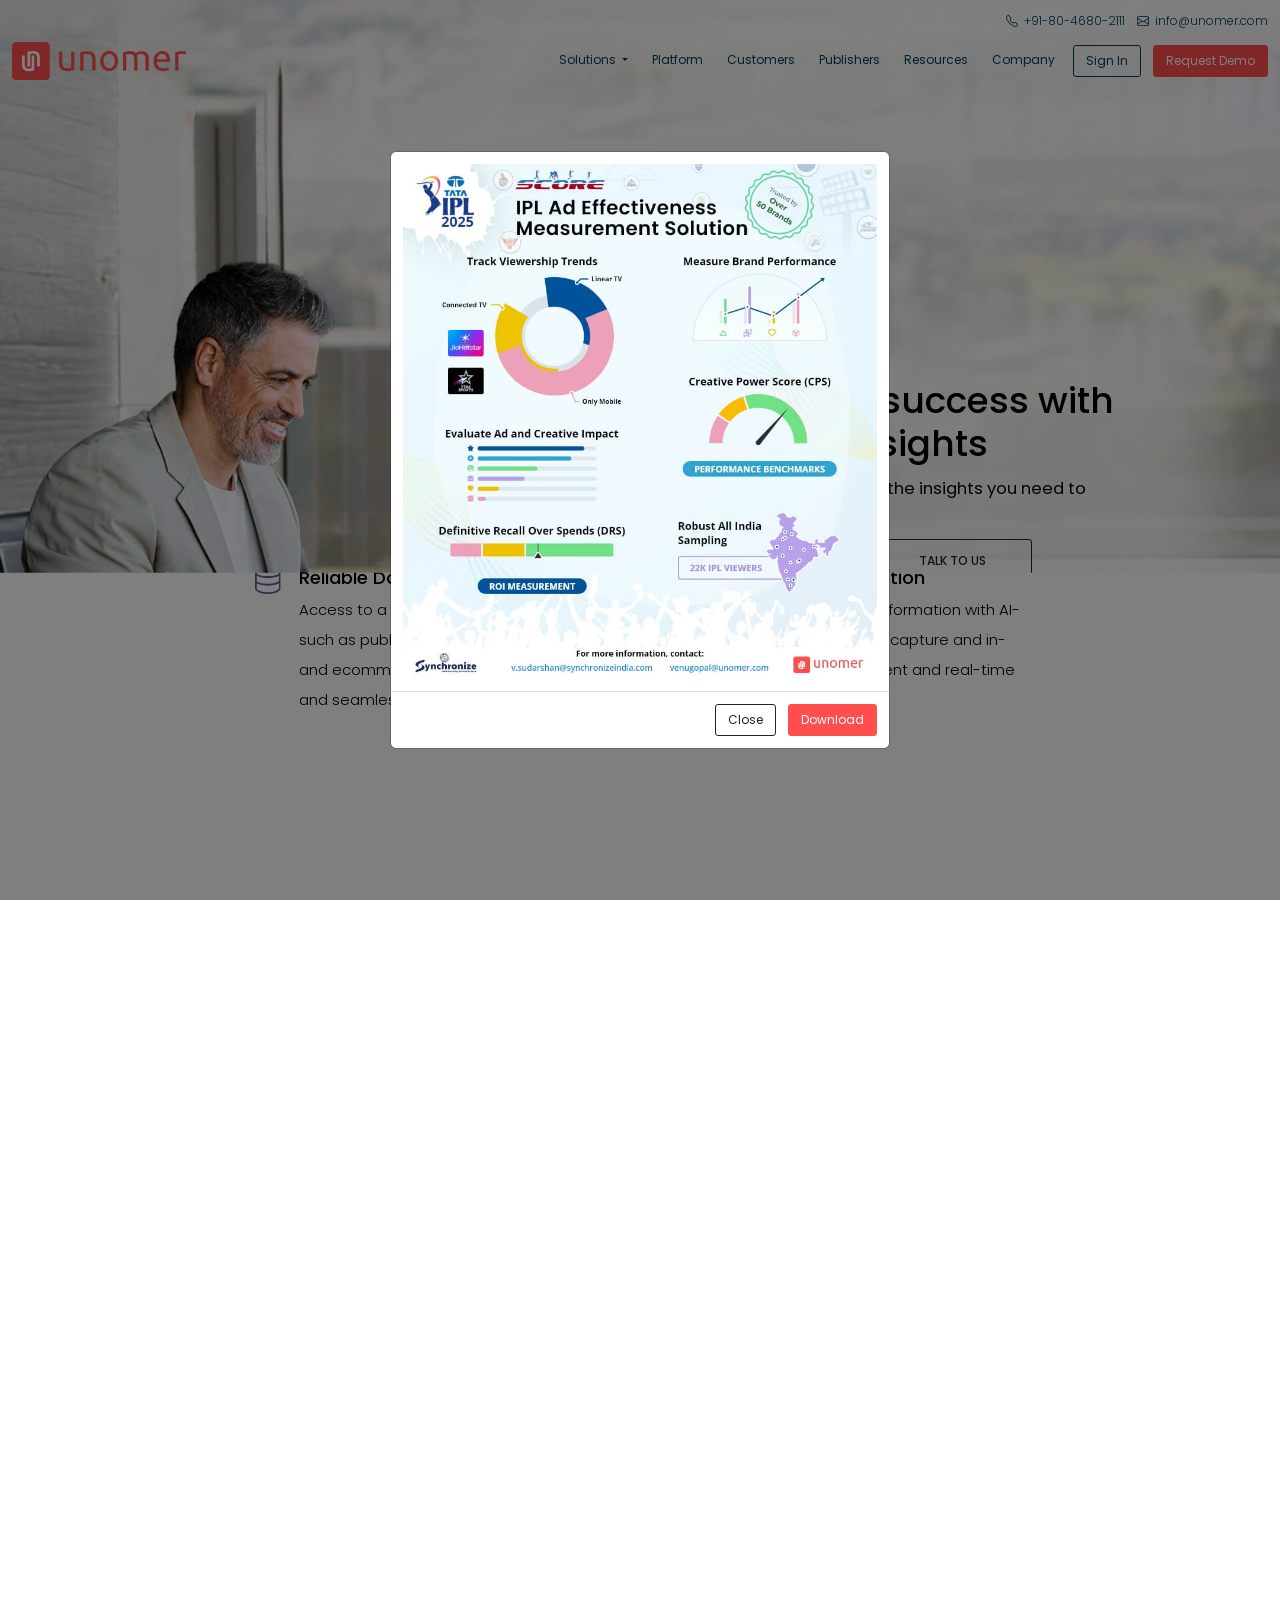
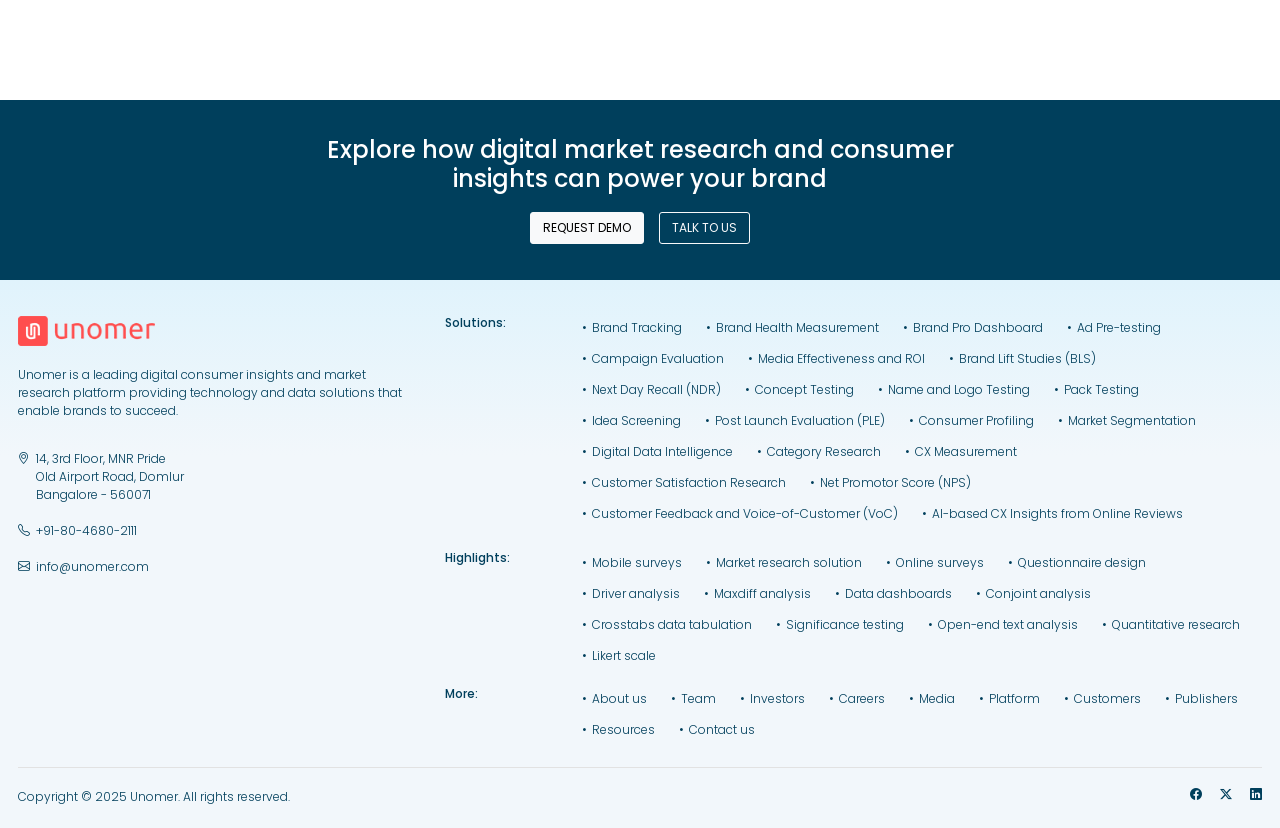
==== commit 2500e886: "Update index.html" ====
--- a/index.html
+++ b/index.html
@@ -1,4 +1,4 @@
-    <!DOCTYPE html>
+<!DOCTYPE html>
 <html lang="en">
    <head>
       <base href="" />
@@ -77,6 +77,7 @@
          </div>
       </div>
       <!--Modal-Request End-->  
+      
       <!--Header Start-->  
       <header>
          <div class="top-bar">
@@ -203,7 +204,7 @@
                            </div>
                         </li>
                         <li class="nav-item">
-                           <a class="nav-link" href="platform.html">Platform</a>
+                           <a class="nav-link" href="#">Platform</a>
                         </li>
                         <li class="nav-item">
                             <a class="nav-link" href="customers.html">Customers</a>
@@ -212,14 +213,14 @@
                            <a class="nav-link" href="publishers.html">Publishers</a>
                         </li>
                         <li class="nav-item">
-                           <a class="nav-link" href="resources.html">Resources</a>
+                           <a class="nav-link" href="#">Resources</a>
                         </li>
                         <li class="nav-item">
                            <a class="nav-link" href="company.html">Company</a>
                         </li>
                      </ul>
                      <div class="d-flex gap-3 py-3 px-3 p-lg-0">
-                        <a class="btn btn-outline-black btn-lg rounded-1 fs-6" href="#">Sign In</a>
+                         <a class="btn btn-outline-black btn-lg rounded-1 fs-6" target="_blank" href="https://publisher.unomer.com/">Sign In</a>
                         <a class="btn btn-primary btn-lg rounded-1 fs-6" href="#" data-bs-toggle="modal" data-bs-target="#requestdemoModal"><span>Request Demo</span></a> 
                      </div>
                   </div>
@@ -479,46 +480,50 @@
                         <button type="button" data-bs-target="#carouselTestimonial" data-bs-slide-to="2" aria-label="Slide 3"></button>
                         <button type="button" data-bs-target="#carouselTestimonial" data-bs-slide-to="3" aria-label="Slide 4"></button>
                      </div>
-                     <div class="carousel-inner slide-in-top_1">
+                     <div class="carousel-inner slide-in-top_1">  
                          
-                        <div class="carousel-item active">
-                           <div class="row g-5 align-items-center">
-                              <div class="col-12 col-xl-4 text-center">
-                                 <img class="img-fluid px-5 px-md-0 testimonial-img reveal" src="images/ArunPreethiPillai.png" alt="" />
-                              </div>
-                              <div class="col-12 col-xl-8 testimonial-content text-white">
-                                  <h1 class="reveal">With the Unomer platform, we get sharp consumer intelligence, bring in fresh, real-time insights, and strengthen our decision-making process. <span class="last-testimonial"><img src="images/testimonial-rht.png" alt="" /></span></h1>
-                                 <div class="d-md-flex align-items-center testimonial-desc">
-                                     <img src="images/Razorpay-logo.png" alt="" class="img-fluid small reveal" />
-                                    <div class="personal-dtl mt-4 mt-md-0 reveal">
-                                       <span class="testimonial-name fm-m-poppins d-block m-0">Arun Preethi Pillai</span>
-                                       <span class="testimonial-country d-block my-1 fst-italic">Associate Director, Research and Insights</span>
-                                       <span class="testimonial-company d-block m-0 opacity-50 fst-italic d-none">Razorpay</span>
-                                    </div>
+                         <div class="carousel-item active">
+                             <div class="row g-5 align-items-center">
+                                 <div class="col-12 col-xl-4 text-center">
+                                     <img class="img-fluid px-5 px-md-0 testimonial-img" src="images/arijeet.png" alt="" />
                                  </div>
-                              </div>
-                           </div>
-                        </div>
+                                 <div class="col-12 col-xl-8 testimonial-content text-white">
+                                     <h1>Partnering with Unomer has strengthened our ability to stay closely connected to our users and continuously refine our marketing communications, media strategy and offerings.<span class="last-testimonial"><img src="images/testimonial-rht.png" alt="" /></span></h1>
+                                     <div class="d-md-flex align-items-center testimonial-desc">
+                                         <img src="images/money-view.png" class="img-fluid small" alt="" />
+                                         <div class="personal-dtl mt-4 mt-md-0">
+                                             <span class="testimonial-name fm-m-poppins d-block m-0">Arijeet Chatterjee</span>
+                                             <span class="testimonial-country d-block my-1 fst-italic">Associate Director - Consumer Insights</span>
+                                             <span class="testimonial-company d-block m-0 opacity-50 fst-italic d-none">Amazon</span>
+                                         </div>
+                                     </div>
+                                 </div>
+                             </div>
+                         </div> 
                          
+                         
+                         <div class="carousel-item">
+                             <div class="row g-5 align-items-center">
+                                 <div class="col-12 col-xl-4 text-center">
+                                     <img class="img-fluid px-5 px-md-0 testimonial-img" src="images/bindi-bhatt.png" alt="" />
+                                 </div>
+                                 <div class="col-12 col-xl-8 testimonial-content text-white">
+                                     <h1>Unomer’s agile show awareness and viewership tracking and perception research deliver precise, actionable insights that allow us to refine our marketing and content strategies.<span class="last-testimonial"><img src="images/testimonial-rht.png" alt="" /></span></h1>
+                                     <div class="d-md-flex align-items-center testimonial-desc">
+                                         <img src="images/jio_hotstar.png" class="img-fluid small" alt="" />
+                                         <div class="personal-dtl mt-4 mt-md-0">
+                                             <span class="testimonial-name fm-m-poppins d-block m-0">Bindi Bhatt</span>
+                                             <span class="testimonial-country d-block my-1 fst-italic">Head, Consumer Insights</span>
+                                             <span class="testimonial-company d-block m-0 opacity-50 fst-italic d-none">Amazon</span>
+                                         </div>
+                                     </div>
+                                 </div>
+                                
+                             </div>
+                         </div> 
+                         
+
                         <div class="carousel-item ">
-                           <div class="row g-5 align-items-center">
-                              <div class="col-12 col-xl-4 text-center">
-                                 <img class="img-fluid px-5 px-md-0 testimonial-img reveal" src="images/SaurobhMedda.png" alt="" />
-                              </div>
-                              <div class="col-12 col-xl-8 testimonial-content text-white">
-                                 <h1 class="reveal">Unomer’s remarkable agility to launch the digital research projects within a few hours and ability to provide reliable consumer insights has impacted investment decisions. <span class="last-testimonial "><img src="images/testimonial-rht.png" alt="" /></span></h1>
-                                 <div class="d-md-flex align-items-center testimonial-desc">
-                                     <img src="images/Colgate-logo.png" class="img-fluid big reveal" alt="" />
-                                    <div class="personal-dtl mt-4 mt-md-0 reveal">
-                                       <span class="testimonial-name fm-m-poppins d-block m-0">Saurobh Medda</span>
-                                       <span class="testimonial-country d-block my-1 fst-italic">Manager, Consumer Insights</span>
-                                       <span class="testimonial-company d-block m-0 opacity-50 fst-italic d-none">Colgate-Palmolive</span>
-                                    </div>
-                                 </div>
-                              </div>
-                           </div>
-                        </div>
-                        <div class="carousel-item">
                            <div class="row g-5 align-items-center">
                               <div class="col-12 col-xl-4 text-center">
                                  <img class="img-fluid px-5 px-md-0 testimonial-img" src="images/SumitOberoi.png" alt="" />
@@ -555,6 +560,9 @@
                               </div>
                            </div>
                         </div>
+                         
+                         
+                         
                      </div>
                   </div> 
                </div>
@@ -739,14 +747,13 @@
       </div>
       <!--Main Wrapper End-->  
       
-      
       <!--Footer Start-->  
       <footer class="light-bluegrey-bg">
          <div class="bg-primary px-4 px-xl-0 py-5 text-center slide-in-top_1">
             <div class="container g-0 g-xl-4">
                <h2 class="mb-4 text-white">Explore how digital market research and consumer insights can power your brand</h2>
                <a href="#" class="btn btn-light btn-lg rounded-1 mx-2" data-bs-toggle="modal" data-bs-target="#requestdemoModal">REQUEST DEMO</a> 
-               <a href="#" class="btn btn-outline-light btn-lg rounded-1 mx-2">TALK TO US</a>
+               <a href="#" class="btn btn-outline-light btn-lg rounded-1 mx-2" data-bs-toggle="modal" data-bs-target="#requestdemoModal">TALK TO US</a>
             </div>
          </div>
          <div class="footer-bg slide-in-top_2 px-4 px-xl-6 pt-5">
@@ -823,16 +830,16 @@
                      <div class="col-12 col-md-2 h5">More:</div>
                      <div class="col-12 col-md-10">
                         <ul class="footer-menu-hr">
-                           <li><a href="#">About us</a></li>
-                           <li><a href="#">Team</a></li>
-                           <li><a href="#">Investors</a></li>
-                           <li><a href="#">Careers</a></li>
-                           <li><a href="#">Media</a></li>
+                           <li><a href="company.html">About us</a></li>
+                           <li><a href="company.html#team">Team</a></li>
+                           <li><a href="company.html#investors">Investors</a></li>
+                           <li><a href="company.html#careers">Careers</a></li>
+                           <li><a href="company.html#mediaPr">Media</a></li>
                            <li><a href="#">Platform</a></li>
-                           <li><a href="#">Customers</a></li>
-                           <li><a href="#">Publishers</a></li>
+                           <li><a href="customers.html">Customers</a></li>
+                           <li><a href="publishers.html">Publishers</a></li>
                            <li><a href="#">Resources</a></li>
-                           <li><a href="#">Contact us</a></li>
+                           <li><a href="company.html#contact_us">Contact us</a></li>
                         </ul>
                      </div>
                   </div>
@@ -845,9 +852,9 @@
                   </div>
                   <div class="col d-flex justify-content-center justify-content-md-end">
                      <ul class="d-flex gap-4">
-                        <li class="h3"> <a href=""><i class="bi bi-facebook"></i></a> </li>
-                        <li class="h3"> <a href=""><i class="bi bi-twitter-x"></i></a> </li>
-                        <li class="h3"> <a href=""><i class="bi bi-linkedin"></i></a> </li>
+                        <li class="h3"> <a href="https://www.facebook.com/unomerinc" target="_blank"><i class="bi bi-facebook"></i></a> </li>
+                        <li class="h3"> <a href="https://x.com/UnomerInc"  target="_blank"><i class="bi bi-twitter-x"></i></a> </li>
+                        <li class="h3"> <a href="https://www.linkedin.com/company/unomer" target="_blank"><i class="bi bi-linkedin"></i></a> </li>
                      </ul>
                   </div>
                </div>
@@ -858,7 +865,7 @@
           
       </footer>
       <!--Footer End--> 
-      
+    
 
       
       
@@ -894,6 +901,8 @@
     myModal.show();
 };
 </script>
+
+
       
    </body>
-</html>+</html>
